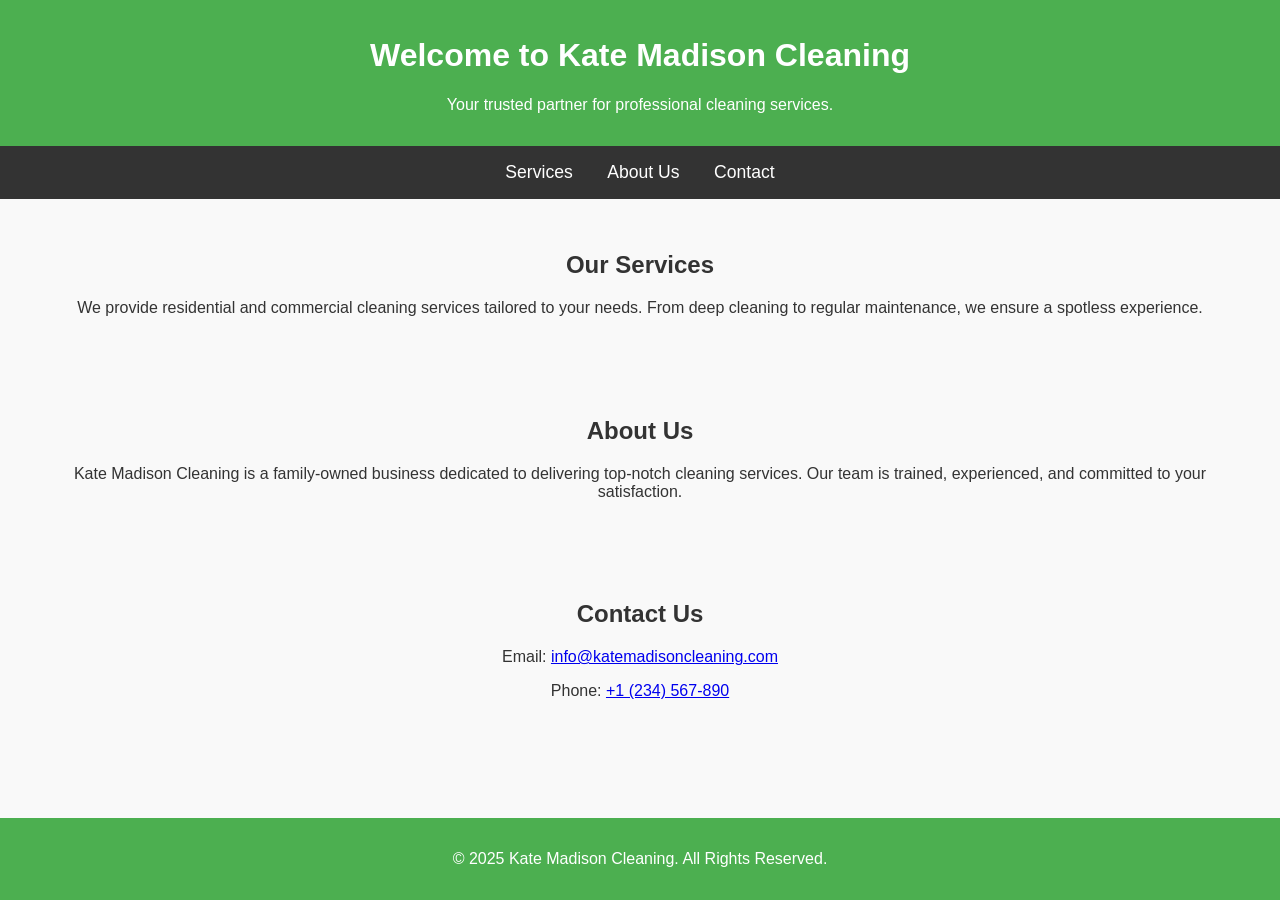
==== uploads/index.html @ ab63a17c "ssl working" ====
<!DOCTYPE html>
<html lang="en">

<head>
    <meta charset="UTF-8">
    <meta name="viewport" content="width=device-width, initial-scale=1.0">
    <meta name="description" content="Professional cleaning services by Kate Madison. Reliable, affordable, and spotless results.">
    <title>Kate Madison Cleaning</title>
    <style>
        body {
            font-family: Arial, sans-serif;
            margin: 0;
            padding: 0;
            background-color: #f9f9f9;
            color: #333;
        }

        header {
            background-color: #4CAF50;
            color: white;
            padding: 1rem 0;
            text-align: center;
        }

        nav {
            margin: 0;
            padding: 1rem 0;
            text-align: center;
            background-color: #333;
        }

        nav a {
            color: white;
            margin: 0 15px;
            text-decoration: none;
            font-size: 1.1rem;
        }

        nav a:hover {
            text-decoration: underline;
        }

        section {
            padding: 2rem;
            text-align: center;
        }

        footer {
            background-color: #4CAF50;
            color: white;
            text-align: center;
            padding: 1rem 0;
            position: fixed;
            width: 100%;
            bottom: 0;
        }
    </style>
</head>

<body>
    <header>
        <h1>Welcome to Kate Madison Cleaning</h1>
        <p>Your trusted partner for professional cleaning services.</p>
    </header>

    <nav>
        <a href="#services">Services</a>
        <a href="#about">About Us</a>
        <a href="#contact">Contact</a>
    </nav>

    <section id="services">
        <h2>Our Services</h2>
        <p>We provide residential and commercial cleaning services tailored to your needs. From deep cleaning to regular maintenance, we ensure a spotless experience.</p>
    </section>

    <section id="about">
        <h2>About Us</h2>
        <p>Kate Madison Cleaning is a family-owned business dedicated to delivering top-notch cleaning services. Our team is trained, experienced, and committed to your satisfaction.</p>
    </section>

    <section id="contact">
        <h2>Contact Us</h2>
        <p>Email: <a href="mailto:info@katemadisoncleaning.com">info@katemadisoncleaning.com</a></p>
        <p>Phone: <a href="tel:+1234567890">+1 (234) 567-890</a></p>
    </section>

    <footer>
        <p>&copy; 2025 Kate Madison Cleaning. All Rights Reserved.</p>
    </footer>
</body>

</html>
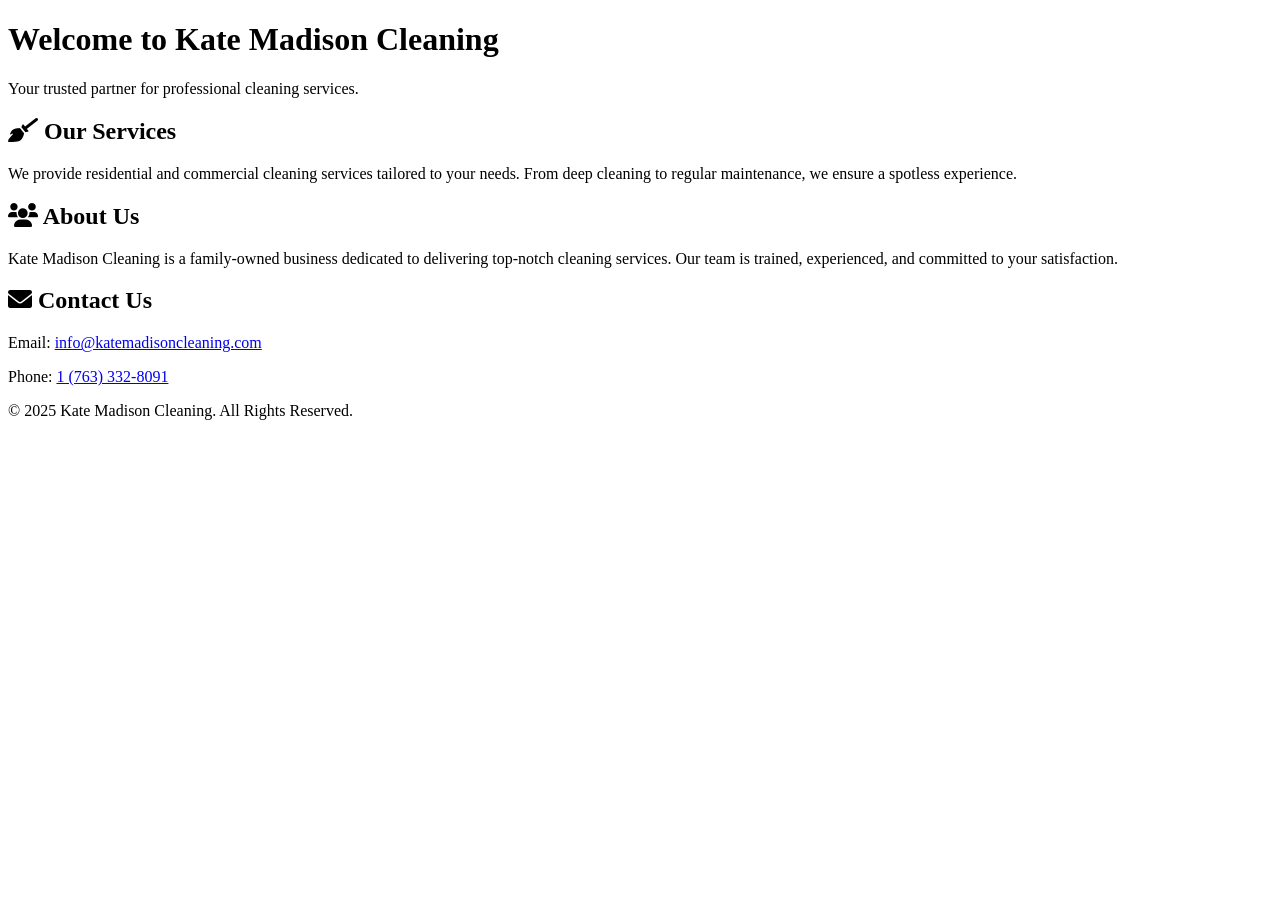
==== commit d9fd40cd: "spa" ====
--- a/uploads/index.html
+++ b/uploads/index.html
@@ -6,55 +6,13 @@
     <meta name="viewport" content="width=device-width, initial-scale=1.0">
     <meta name="description" content="Professional cleaning services by Kate Madison. Reliable, affordable, and spotless results.">
     <title>Kate Madison Cleaning</title>
-    <style>
-        body {
-            font-family: Arial, sans-serif;
-            margin: 0;
-            padding: 0;
-            background-color: #f9f9f9;
-            color: #333;
-        }
-
-        header {
-            background-color: #4CAF50;
-            color: white;
-            padding: 1rem 0;
-            text-align: center;
-        }
-
-        nav {
-            margin: 0;
-            padding: 1rem 0;
-            text-align: center;
-            background-color: #333;
-        }
-
-        nav a {
-            color: white;
-            margin: 0 15px;
-            text-decoration: none;
-            font-size: 1.1rem;
-        }
-
-        nav a:hover {
-            text-decoration: underline;
-        }
-
-        section {
-            padding: 2rem;
-            text-align: center;
-        }
-
-        footer {
-            background-color: #4CAF50;
-            color: white;
-            text-align: center;
-            padding: 1rem 0;
-            position: fixed;
-            width: 100%;
-            bottom: 0;
-        }
-    </style>
+    
+    <!-- Google Fonts -->
+    <link href="https://fonts.googleapis.com/css2?family=Nunito:wght@300;400;700&display=swap" rel="stylesheet">
+    
+    <!-- External CSS for Cleaning Theme -->
+    <link rel="stylesheet" href="https://cdnjs.cloudflare.com/ajax/libs/font-awesome/6.0.0/css/all.min.css">
+    <link rel="stylesheet" href="styles.css">
 </head>
 
 <body>
@@ -63,32 +21,27 @@
         <p>Your trusted partner for professional cleaning services.</p>
     </header>
 
-    <nav>
-        <a href="#services">Services</a>
-        <a href="#about">About Us</a>
-        <a href="#contact">Contact</a>
-    </nav>
+    <main>
+        <section>
+            <h2><i class="fas fa-broom"></i> Our Services</h2>
+            <p>We provide residential and commercial cleaning services tailored to your needs. From deep cleaning to regular maintenance, we ensure a spotless experience.</p>
+        </section>
 
-    <section id="services">
-        <h2>Our Services</h2>
-        <p>We provide residential and commercial cleaning services tailored to your needs. From deep cleaning to regular maintenance, we ensure a spotless experience.</p>
-    </section>
+        <section>
+            <h2><i class="fas fa-users"></i> About Us</h2>
+            <p>Kate Madison Cleaning is a family-owned business dedicated to delivering top-notch cleaning services. Our team is trained, experienced, and committed to your satisfaction.</p>
+        </section>
 
-    <section id="about">
-        <h2>About Us</h2>
-        <p>Kate Madison Cleaning is a family-owned business dedicated to delivering top-notch cleaning services. Our team is trained, experienced, and committed to your satisfaction.</p>
-    </section>
-
-    <section id="contact">
-        <h2>Contact Us</h2>
-        <p>Email: <a href="mailto:info@katemadisoncleaning.com">info@katemadisoncleaning.com</a></p>
-        <p>Phone: <a href="tel:+1234567890">+1 (234) 567-890</a></p>
-    </section>
+        <section>
+            <h2><i class="fas fa-envelope"></i> Contact Us</h2>
+            <p>Email: <a href="mailto:info@katemadisoncleaning.com">info@katemadisoncleaning.com</a></p>
+            <p>Phone: <a href="tel:+17633328091">1 (763) 332-8091</a></p>
+        </section>
+    </main>
 
     <footer>
         <p>&copy; 2025 Kate Madison Cleaning. All Rights Reserved.</p>
     </footer>
 </body>
-
 </html>
 
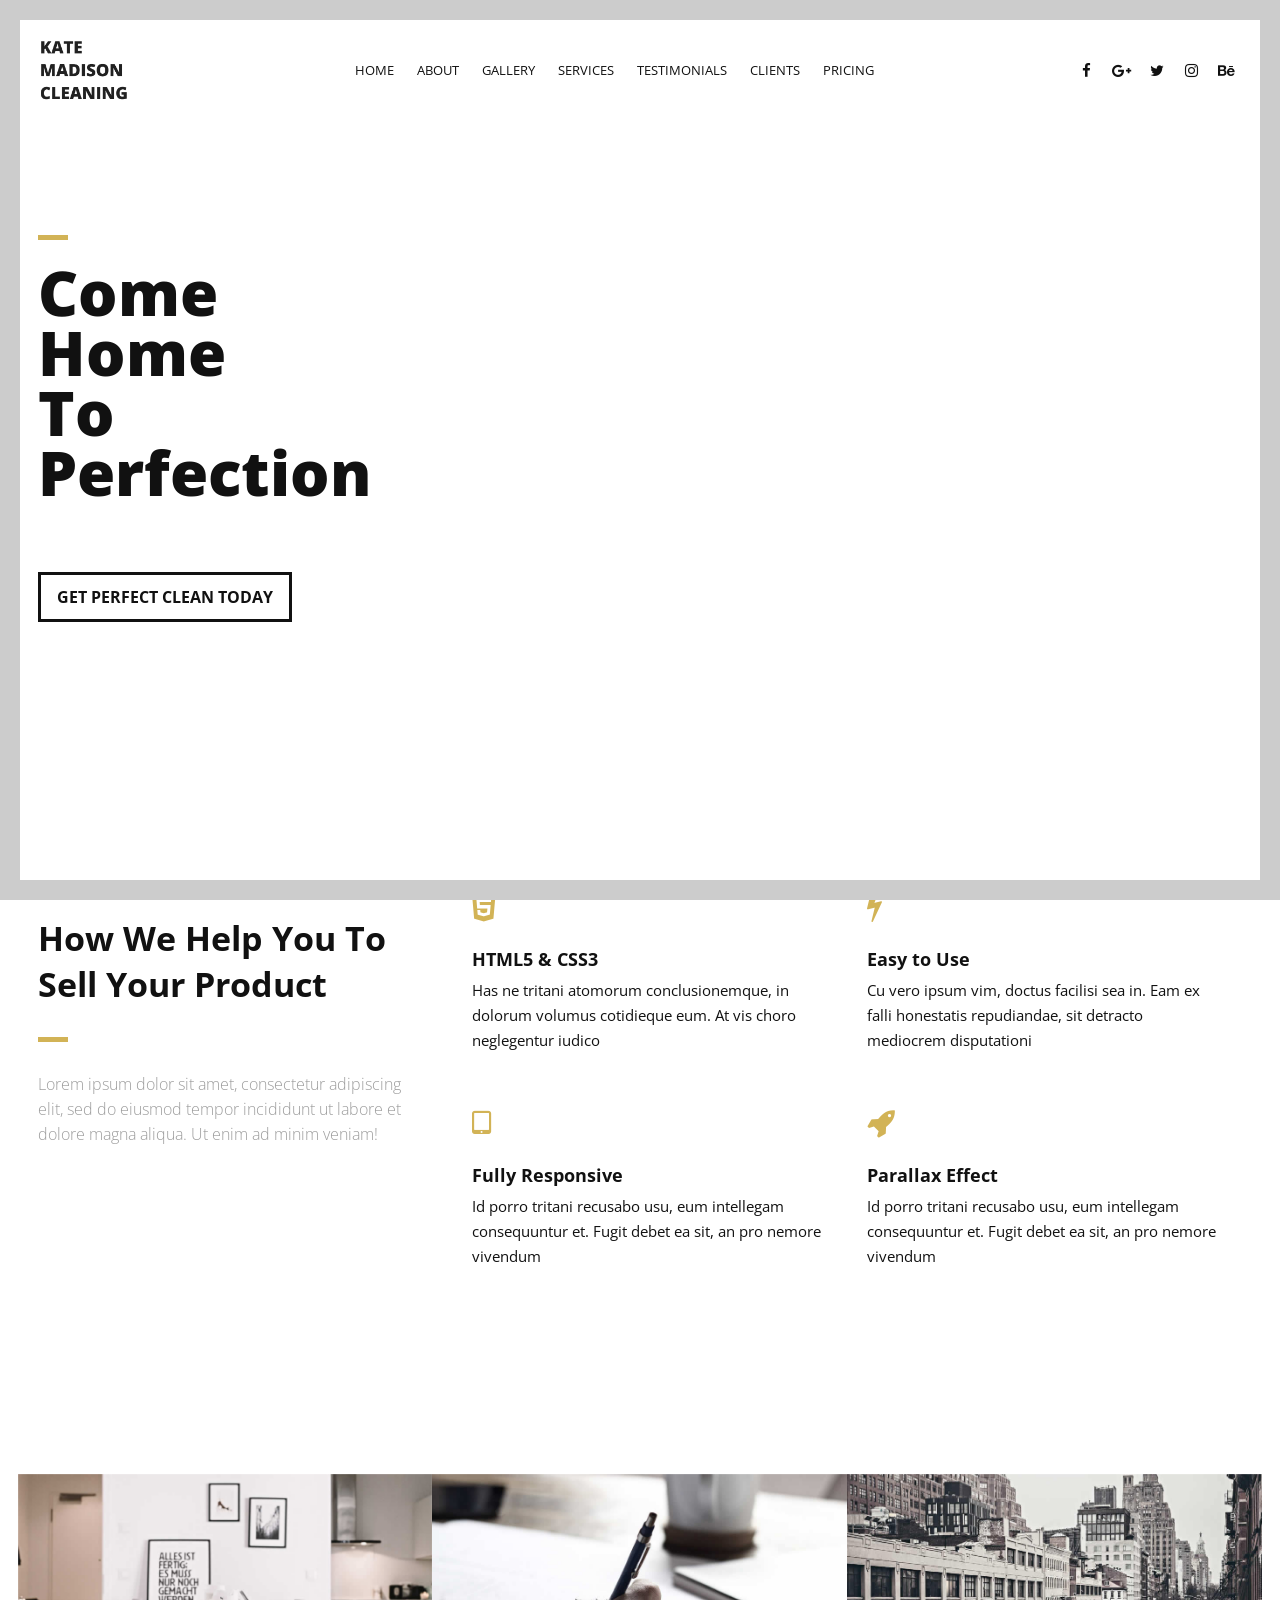
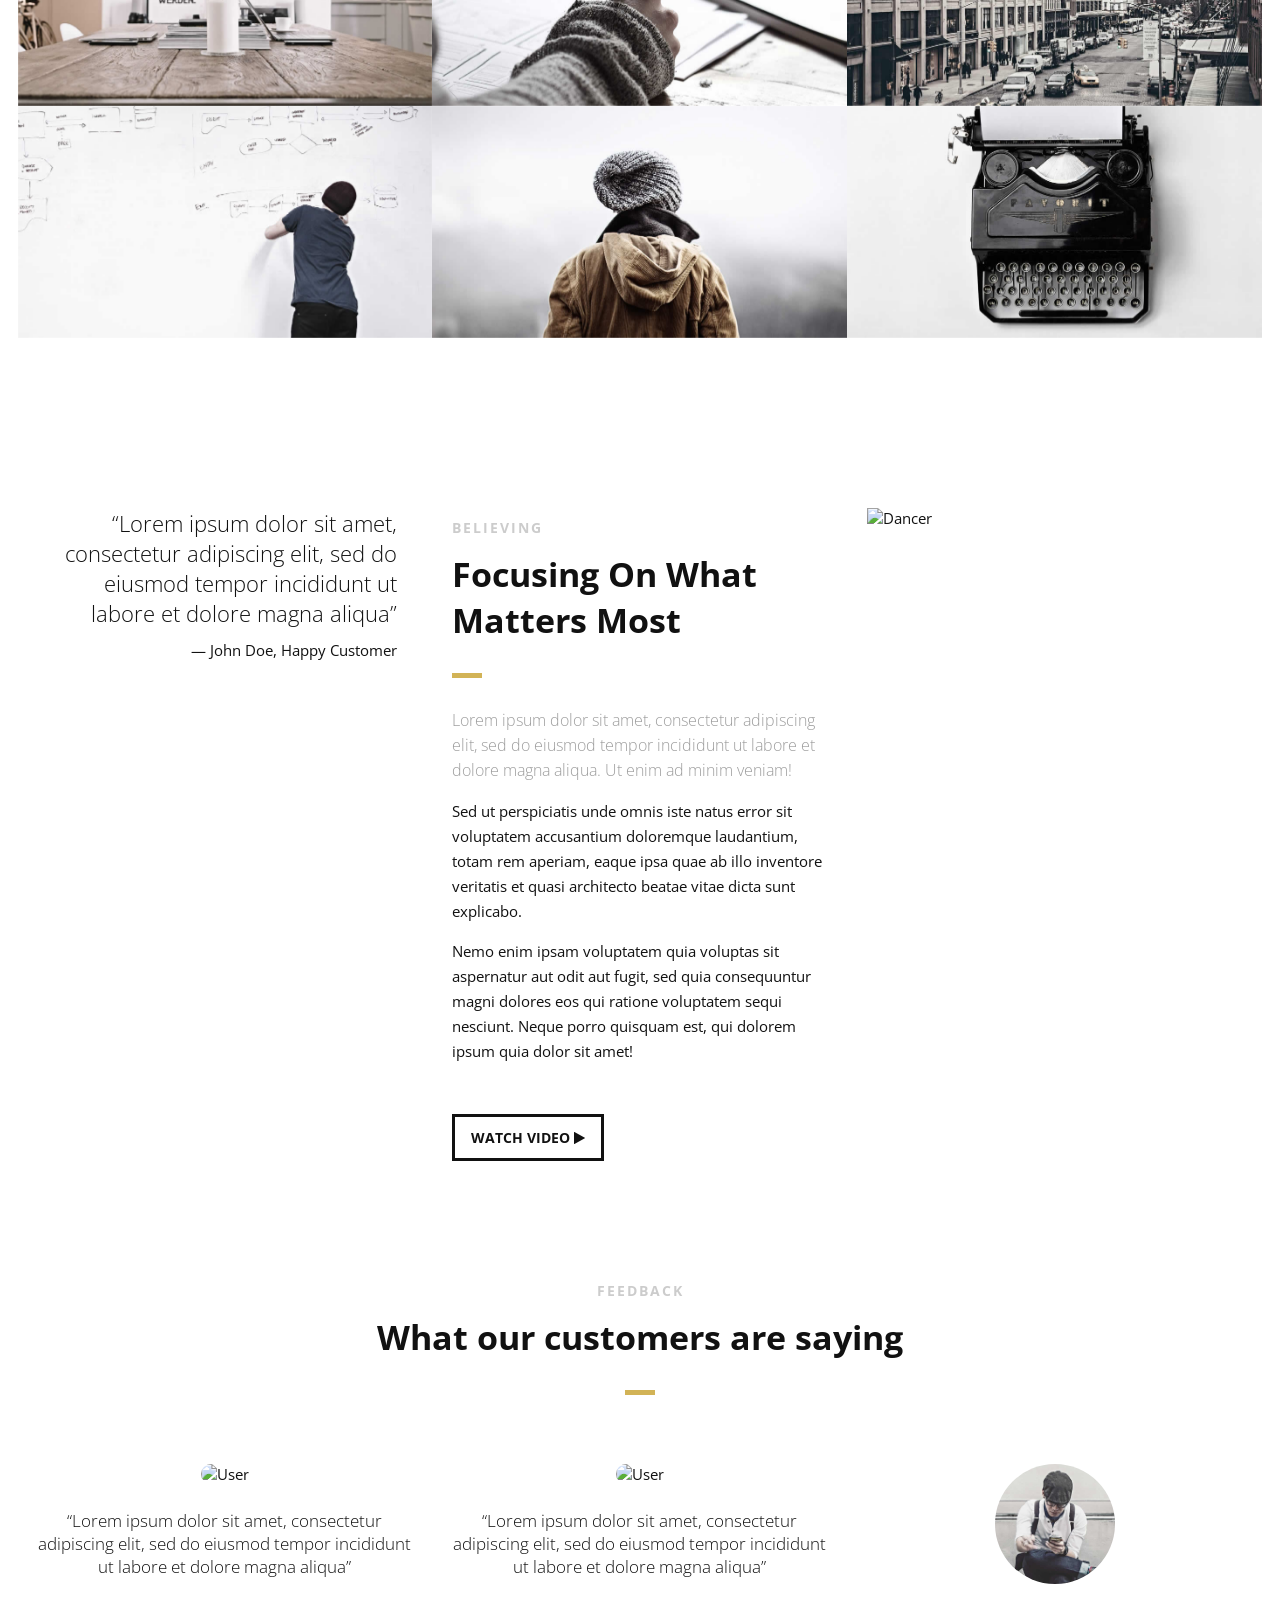
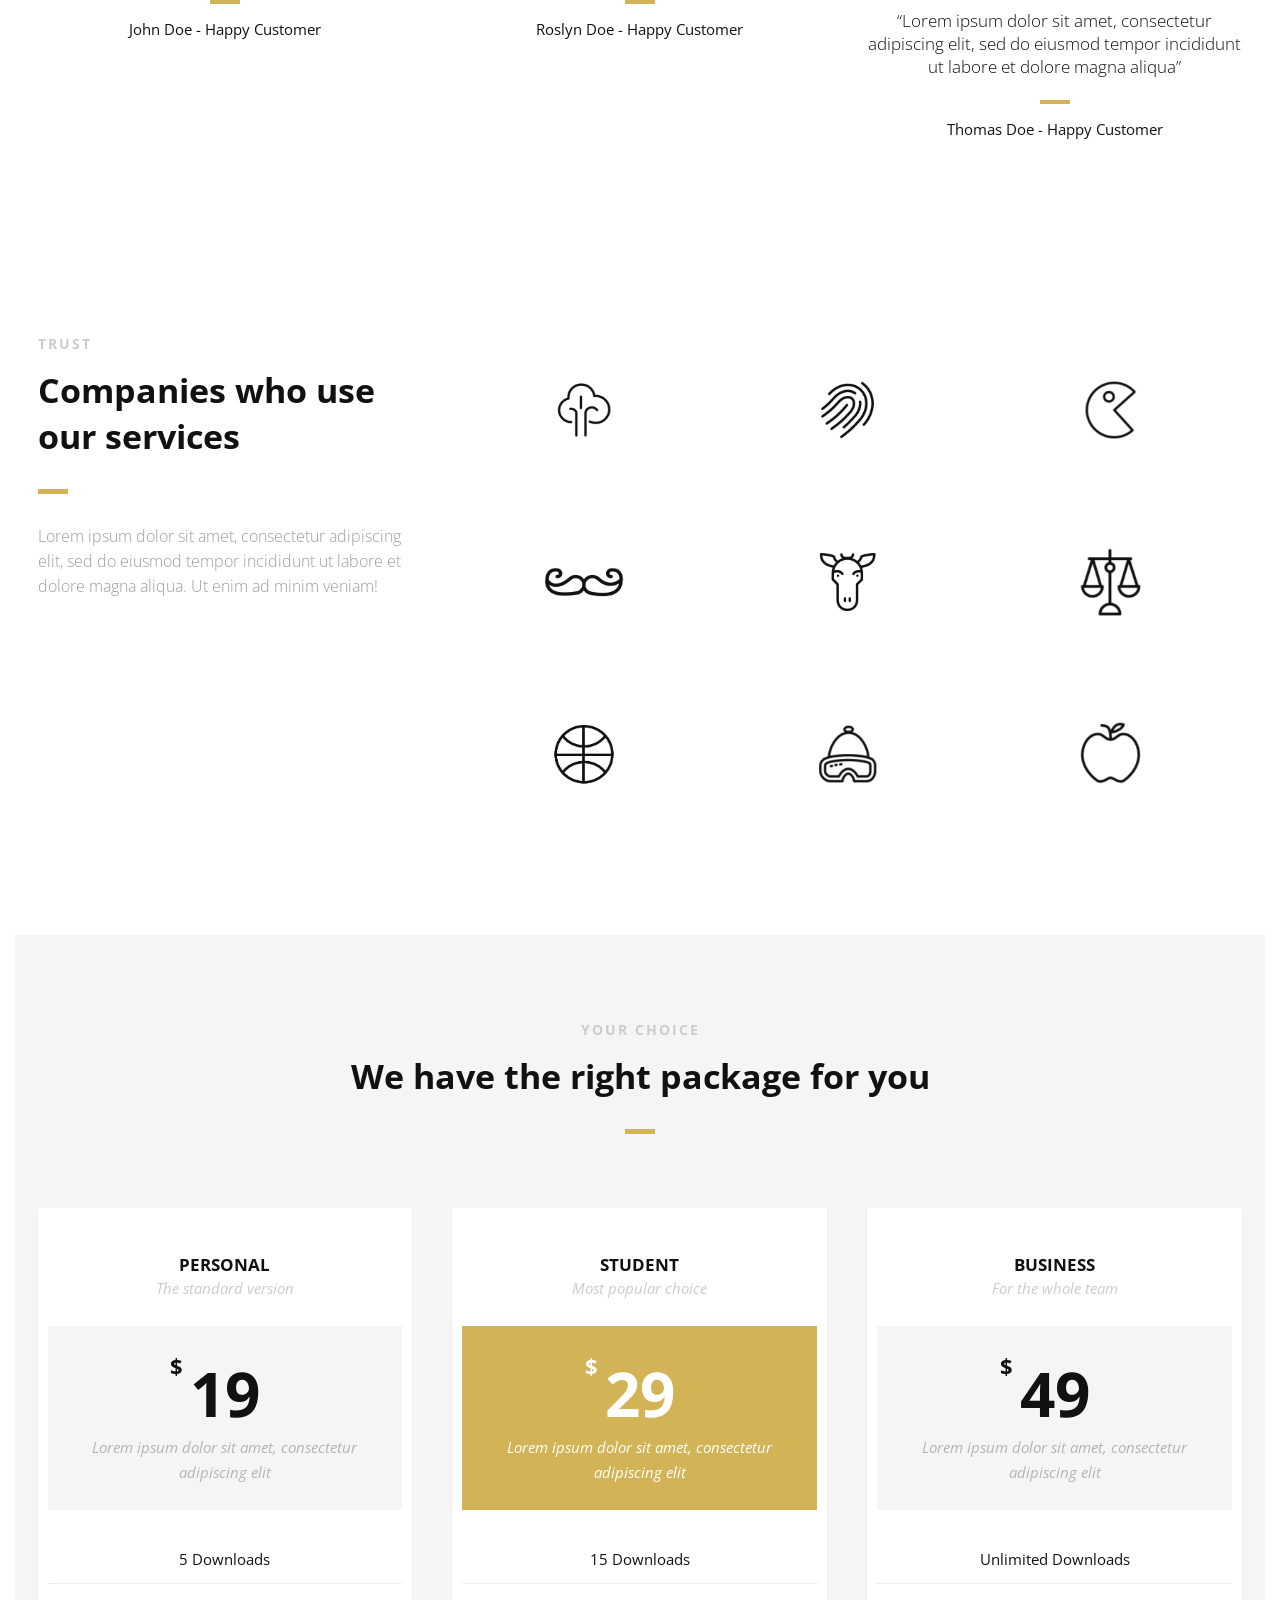
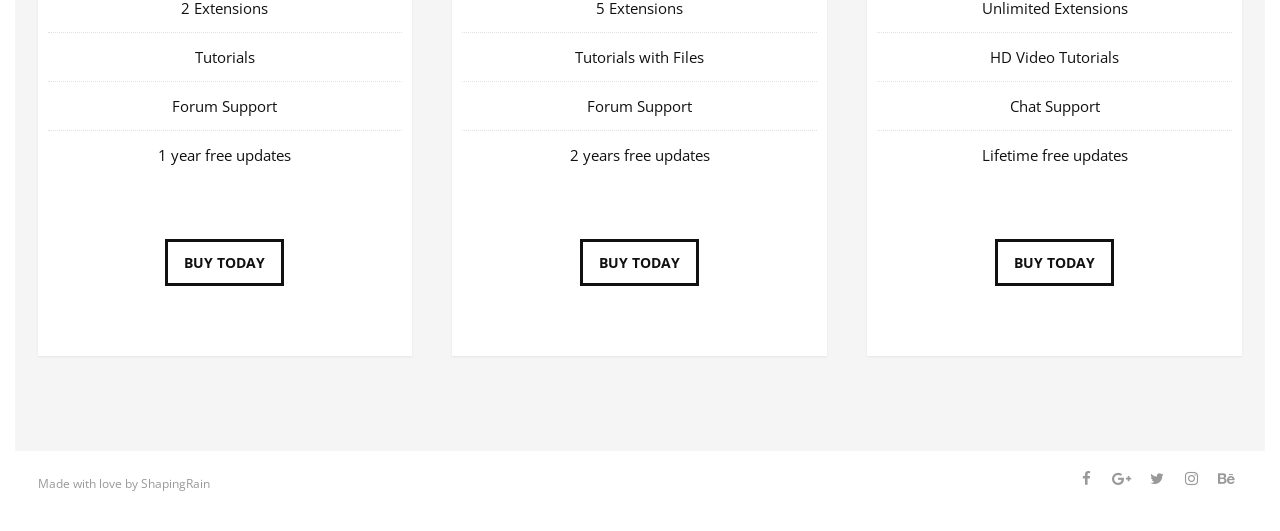
==== commit d806bc3a: "looking good, but nothing but the top" ====
--- a/uploads/index.html
+++ b/uploads/index.html
@@ -1,47 +1,572 @@
 <!DOCTYPE html>
-<html lang="en">
-
-<head>
+<html>
+<head lang="en">
     <meta charset="UTF-8">
-    <meta name="viewport" content="width=device-width, initial-scale=1.0">
-    <meta name="description" content="Professional cleaning services by Kate Madison. Reliable, affordable, and spotless results.">
-    <title>Kate Madison Cleaning</title>
-    
-    <!-- Google Fonts -->
-    <link href="https://fonts.googleapis.com/css2?family=Nunito:wght@300;400;700&display=swap" rel="stylesheet">
-    
-    <!-- External CSS for Cleaning Theme -->
-    <link rel="stylesheet" href="https://cdnjs.cloudflare.com/ajax/libs/font-awesome/6.0.0/css/all.min.css">
-    <link rel="stylesheet" href="styles.css">
+
+    <!--Page Title-->
+    <title>KateMadisonCleaning</title>
+
+    <!--Meta Keywords and Description-->
+    <meta name="keywords" content="">
+    <meta name="description" content="">
+    <meta name="viewport" content="width=device-width, initial-scale=1.0, user-scalable=no"/>
+
+    <!--Favicon-->
+    <link rel="shortcut icon" href="images/favicon.ico" title="Favicon"/>
+
+    <!-- Main CSS Files -->
+    <link rel="stylesheet" href="css/style.css">
+
+    <!-- Namari Color CSS -->
+    <link rel="stylesheet" href="css/namari-color.css">
+
+    <!--Icon Fonts - Font Awesome Icons-->
+    <link rel="stylesheet" href="css/font-awesome.min.css">
+
+    <!-- Animate CSS-->
+    <link href="css/animate.css" rel="stylesheet" type="text/css">
+
+    <!--Google Webfonts-->
+    <link href='https://fonts.googleapis.com/css?family=Open+Sans:400,300,600,700,800' rel='stylesheet' type='text/css'>
 </head>
-
 <body>
-    <header>
-        <h1>Welcome to Kate Madison Cleaning</h1>
-        <p>Your trusted partner for professional cleaning services.</p>
+
+<!-- Preloader -->
+<div id="preloader">
+    <div id="status" class="la-ball-triangle-path">
+        <div></div>
+        <div></div>
+        <div></div>
+    </div>
+</div>
+<!--End of Preloader-->
+
+<div class="page-border" data-wow-duration="0.7s" data-wow-delay="0.2s">
+    <div class="top-border wow fadeInDown animated" style="visibility: visible; animation-name: fadeInDown;"></div>
+    <div class="right-border wow fadeInRight animated" style="visibility: visible; animation-name: fadeInRight;"></div>
+    <div class="bottom-border wow fadeInUp animated" style="visibility: visible; animation-name: fadeInUp;"></div>
+    <div class="left-border wow fadeInLeft animated" style="visibility: visible; animation-name: fadeInLeft;"></div>
+</div>
+
+<div id="wrapper">
+
+    <header id="banner" class="scrollto clearfix" data-enllax-ratio=".5">
+        <div id="header" class="nav-collapse">
+            <div class="row clearfix">
+                <div class="col-1">
+
+                    <!--Logo-->
+                    <div id="logo">
+
+                        <!--Logo that is shown on the banner-->
+                        <img src="images/logo.png" id="banner-logo" alt="Landing Page"/>
+                        <!--End of Banner Logo-->
+
+                        <!--The Logo that is shown on the sticky Navigation Bar-->
+                        <img src="images/logo-2.png" id="navigation-logo" alt="Landing Page"/>
+                        <!--End of Navigation Logo-->
+
+                    </div>
+                    <!--End of Logo-->
+
+                    <aside>
+
+                        <!--Social Icons in Header-->
+                        <ul class="social-icons">
+                            <li>
+                                <a target="_blank" title="Facebook" href="https://www.facebook.com/username">
+                                    <i class="fa fa-facebook fa-1x"></i><span>Facebook</span>
+                                </a>
+                            </li>
+                            <li>
+                                <a target="_blank" title="Google+" href="http://google.com/+username">
+                                    <i class="fa fa-google-plus fa-1x"></i><span>Google+</span>
+                                </a>
+                            </li>
+                            <li>
+                                <a target="_blank" title="Twitter" href="http://www.twitter.com/username">
+                                    <i class="fa fa-twitter fa-1x"></i><span>Twitter</span>
+                                </a>
+                            </li>
+                            <li>
+                                <a target="_blank" title="Instagram" href="http://www.instagram.com/username">
+                                    <i class="fa fa-instagram fa-1x"></i><span>Instagram</span>
+                                </a>
+                            </li>
+                            <li>
+                                <a target="_blank" title="behance" href="http://www.behance.net">
+                                    <i class="fa fa-behance fa-1x"></i><span>Behance</span>
+                                </a>
+                            </li>
+                        </ul>
+                        <!--End of Social Icons in Header-->
+
+                    </aside>
+
+                    <!--Main Navigation-->
+                    <nav id="nav-main">
+                        <ul>
+                            <li>
+                                <a href="#banner">Home</a>
+                            </li>
+                            <li>
+                                <a href="#about">About</a>
+                            </li>
+                            <li>
+                                <a href="#gallery">Gallery</a>
+                            </li>
+                            <li>
+                                <a href="#services">Services</a>
+                            </li>
+                            <li>
+                                <a href="#testimonials">Testimonials</a>
+                            </li>
+                            <li>
+                                <a href="#clients">Clients</a>
+                            </li>
+                            <li>
+                                <a href="#pricing">Pricing</a>
+                            </li>
+                        </ul>
+                    </nav>
+                    <!--End of Main Navigation-->
+
+                    <div id="nav-trigger"><span></span></div>
+                    <nav id="nav-mobile"></nav>
+
+                </div>
+            </div>
+        </div><!--End of Header-->
+
+        <!--Banner Content-->
+        <div id="banner-content" class="row clearfix">
+
+            <div class="col-38">
+
+                <div class="section-heading">
+                  <h1>
+                    Come<br>
+                    Home<br>
+                    To<br>
+                    Perfection
+                  </h1>
+                </div>
+
+                <!--Call to Action-->
+                <a href="#" class="button">GET PERFECT CLEAN TODAY</a>
+                <!--End Call to Action-->
+
+            </div>
+
+        </div><!--End of Row-->
     </header>
 
-    <main>
-        <section>
-            <h2><i class="fas fa-broom"></i> Our Services</h2>
-            <p>We provide residential and commercial cleaning services tailored to your needs. From deep cleaning to regular maintenance, we ensure a spotless experience.</p>
+    <!--Main Content Area-->
+    <main id="content">
+
+        <!--Introduction-->
+        <section id="about" class="introduction scrollto">
+
+            <div class="row clearfix">
+
+                <div class="col-3">
+                    <div class="section-heading">
+                        <h3>SUCCESS</h3>
+                        <h2 class="section-title">How We Help You To Sell Your Product</h2>
+                        <p class="section-subtitle">Lorem ipsum dolor sit amet, consectetur adipiscing elit, sed do
+                            eiusmod tempor incididunt ut labore et dolore magna aliqua. Ut enim ad minim veniam!</p>
+                    </div>
+
+                </div>
+
+                <div class="col-2-3">
+
+                    <!--Icon Block-->
+                    <div class="col-2 icon-block icon-top wow fadeInUp" data-wow-delay="0.1s">
+                        <!--Icon-->
+                        <div class="icon">
+                            <i class="fa fa-html5 fa-2x"></i>
+                        </div>
+                        <!--Icon Block Description-->
+                        <div class="icon-block-description">
+                            <h4>HTML5 &amp; CSS3</h4>
+                            <p>Has ne tritani atomorum conclusionemque, in dolorum volumus cotidieque eum. At vis choro
+                                neglegentur iudico</p>
+                        </div>
+                    </div>
+                    <!--End of Icon Block-->
+
+                    <!--Icon Block-->
+                    <div class="col-2 icon-block icon-top wow fadeInUp" data-wow-delay="0.3s">
+                        <!--Icon-->
+                        <div class="icon">
+                            <i class="fa fa-bolt fa-2x"></i>
+                        </div>
+                        <!--Icon Block Description-->
+                        <div class="icon-block-description">
+                            <h4>Easy to Use</h4>
+                            <p>Cu vero ipsum vim, doctus facilisi sea in. Eam ex falli honestatis repudiandae, sit
+                                detracto mediocrem disputationi</p>
+                        </div>
+                    </div>
+                    <!--End of Icon Block-->
+
+                    <!--Icon Block-->
+                    <div class="col-2 icon-block icon-top wow fadeInUp" data-wow-delay="0.5s">
+                        <!--Icon-->
+                        <div class="icon">
+                            <i class="fa fa-tablet fa-2x"></i>
+                        </div>
+                        <!--Icon Block Description-->
+                        <div class="icon-block-description">
+                            <h4>Fully Responsive</h4>
+                            <p>Id porro tritani recusabo usu, eum intellegam consequuntur et. Fugit debet ea sit, an pro
+                                nemore vivendum</p>
+                        </div>
+                    </div>
+                    <!--End of Icon Block-->
+
+                    <!--Icon Block-->
+                    <div class="col-2 icon-block icon-top wow fadeInUp" data-wow-delay="0.5s">
+                        <!--Icon-->
+                        <div class="icon">
+                            <i class="fa fa-rocket fa-2x"></i>
+                        </div>
+                        <!--Icon Block Description-->
+                        <div class="icon-block-description">
+                            <h4>Parallax Effect</h4>
+                            <p>Id porro tritani recusabo usu, eum intellegam consequuntur et. Fugit debet ea sit, an pro
+                                nemore vivendum</p>
+                        </div>
+                    </div>
+                    <!--End of Icon Block-->
+
+                </div>
+
+            </div>
+
+
         </section>
-
-        <section>
-            <h2><i class="fas fa-users"></i> About Us</h2>
-            <p>Kate Madison Cleaning is a family-owned business dedicated to delivering top-notch cleaning services. Our team is trained, experienced, and committed to your satisfaction.</p>
+        <!--End of Introduction-->
+
+
+        <!--Gallery-->
+        <aside id="gallery" class="row text-center scrollto clearfix" data-featherlight-gallery
+                 data-featherlight-filter="a">
+
+                <a href="images/gallery-images/gallery-image-1.jpg" data-featherlight="image" class="col-3 wow fadeIn"
+                   data-wow-delay="0.1s"><img src="images/gallery-images/gallery-image-1.jpg" alt="Landing Page"/></a>
+                <a href="images/gallery-images/gallery-image-2.jpg" data-featherlight="image" class="col-3 wow fadeIn"
+                   data-wow-delay="0.3s"><img src="images/gallery-images/gallery-image-2.jpg" alt="Landing Page"/></a>
+                <a href="images/gallery-images/gallery-image-3.jpg" data-featherlight="image" class="col-3 wow fadeIn"
+                   data-wow-delay="0.5s"><img src="images/gallery-images/gallery-image-3.jpg" alt="Landing Page"/></a>
+                <a href="images/gallery-images/gallery-image-4.jpg" data-featherlight="image" class="col-3 wow fadeIn"
+                   data-wow-delay="1.1s"><img src="images/gallery-images/gallery-image-4.jpg" alt="Landing Page"/></a>
+                <a href="images/gallery-images/gallery-image-5.jpg" data-featherlight="image" class="col-3 wow fadeIn"
+                   data-wow-delay="0.9s"><img src="images/gallery-images/gallery-image-5.jpg" alt="Landing Page"/></a>
+                <a href="images/gallery-images/gallery-image-6.jpg" data-featherlight="image" class="col-3 wow fadeIn"
+                   data-wow-delay="0.7s"><img src="images/gallery-images/gallery-image-6.jpg" alt="Landing Page"/></a>
+
+        </aside>
+        <!--End of Gallery-->
+
+
+        <!--Content Section-->
+        <div id="services" class="scrollto clearfix">
+
+            <div class="row no-padding-bottom clearfix">
+
+
+                <!--Content Left Side-->
+                <div class="col-3">
+                    <!--User Testimonial-->
+                    <blockquote class="testimonial text-right bigtest">
+                        <q>Lorem ipsum dolor sit amet, consectetur adipiscing elit, sed do eiusmod tempor incididunt ut
+                            labore
+                            et dolore magna aliqua</q>
+                        <footer>— John Doe, Happy Customer</footer>
+                    </blockquote>
+                    <!-- End of Testimonial-->
+
+                </div>
+                <!--End Content Left Side-->
+
+                <!--Content of the Right Side-->
+                <div class="col-3">
+                    <div class="section-heading">
+                        <h3>BELIEVING</h3>
+                        <h2 class="section-title">Focusing On What Matters Most</h2>
+                        <p class="section-subtitle">Lorem ipsum dolor sit amet, consectetur adipiscing elit, sed do
+                            eiusmod tempor incididunt ut labore et dolore magna aliqua. Ut enim ad minim veniam!</p>
+                    </div>
+                    <p>Sed ut perspiciatis unde omnis iste natus error sit voluptatem accusantium doloremque laudantium,
+                        totam rem aperiam, eaque ipsa quae ab illo inventore veritatis et quasi architecto beatae vitae
+                        dicta sunt explicabo.
+                    </p>
+                    <p>
+                        Nemo enim ipsam voluptatem quia voluptas sit aspernatur aut odit aut fugit, sed quia
+                        consequuntur magni dolores eos qui ratione voluptatem sequi nesciunt.
+                        Neque porro quisquam est, qui dolorem ipsum quia dolor sit amet!
+                    </p>
+                    <!-- Just replace the Video ID "UYJ5IjBRlW8" with the ID of your video on YouTube (Found within the URL) -->
+                    <a href="#" data-videoid="UYJ5IjBRlW8" data-videosite="youtube" class="button video link-lightbox">
+                        WATCH VIDEO <i class="fa fa-play" aria-hidden="true"></i>
+                    </a>
+                </div>
+                <!--End Content Right Side-->
+
+                <div class="col-3">
+                    <img src="images/dancer.jpg" alt="Dancer"/>
+                </div>
+
+            </div>
+
+
+        </div>
+        <!--End of Content Section-->
+
+        <!--Testimonials-->
+        <aside id="testimonials" class="scrollto text-center" data-enllax-ratio=".2">
+
+            <div class="row clearfix">
+
+                <div class="section-heading">
+                    <h3>FEEDBACK</h3>
+                    <h2 class="section-title">What our customers are saying</h2>
+                </div>
+
+                <!--User Testimonial-->
+                <blockquote class="col-3 testimonial classic">
+                    <img src="images/user-images/user-1.jpg" alt="User"/>
+                    <q>Lorem ipsum dolor sit amet, consectetur adipiscing elit, sed do eiusmod tempor incididunt ut
+                        labore
+                        et dolore magna aliqua</q>
+                    <footer>John Doe - Happy Customer</footer>
+                </blockquote>
+                <!-- End of Testimonial-->
+
+                <!--User Testimonial-->
+                <blockquote class="col-3 testimonial classic">
+                    <img src="images/user-images/user-2.jpg" alt="User"/>
+                    <q>Lorem ipsum dolor sit amet, consectetur adipiscing elit, sed do eiusmod tempor incididunt ut
+                        labore
+                        et dolore magna aliqua</q>
+                    <footer>Roslyn Doe - Happy Customer</footer>
+                </blockquote>
+                <!-- End of Testimonial-->
+
+                <!--User Testimonial-->
+                <blockquote class="col-3 testimonial classic">
+                    <img src="images/user-images/user-3.jpg" alt="User"/>
+                    <q>Lorem ipsum dolor sit amet, consectetur adipiscing elit, sed do eiusmod tempor incididunt ut
+                        labore
+                        et dolore magna aliqua</q>
+                    <footer>Thomas Doe - Happy Customer</footer>
+                </blockquote>
+                <!-- End of Testimonial-->
+
+            </div>
+
+        </aside>
+        <!--End of Testimonials-->
+
+        <!--Clients-->
+        <section id="clients" class="scrollto clearfix">
+            <div class="row clearfix">
+
+                <div class="col-3">
+
+                    <div class="section-heading">
+                        <h3>TRUST</h3>
+                        <h2 class="section-title">Companies who use our services</h2>
+                        <p class="section-subtitle">Lorem ipsum dolor sit amet, consectetur adipiscing elit, sed do
+                            eiusmod
+                            tempor incididunt ut labore et dolore magna aliqua. Ut enim ad minim veniam!</p>
+                    </div>
+
+                </div>
+
+                <div class="col-2-3">
+
+                    <a href="#" class="col-3">
+                        <img src="images/company-images/company-logo1.png" alt="Company"/>
+                        <div class="client-overlay"><span>Tree</span></div>
+                    </a>
+                    <a href="#" class="col-3">
+                        <img src="images/company-images/company-logo2.png" alt="Company"/>
+                        <div class="client-overlay"><span>Fingerprint</span></div>
+                    </a>
+                    <a href="#" class="col-3">
+                        <img src="images/company-images/company-logo3.png" alt="Company"/>
+                        <div class="client-overlay"><span>The Man</span></div>
+                    </a>
+                    <a href="#" class="col-3">
+                        <img src="images/company-images/company-logo4.png" alt="Company"/>
+                        <div class="client-overlay"><span>Mustache</span></div>
+                    </a>
+                    <a href="#" class="col-3">
+                        <img src="images/company-images/company-logo5.png" alt="Company"/>
+                        <div class="client-overlay"><span>Goat</span></div>
+                    </a>
+                    <a href="#" class="col-3">
+                        <img src="images/company-images/company-logo6.png" alt="Company"/>
+                        <div class="client-overlay"><span>Justice</span></div>
+                    </a>
+                    <a href="#" class="col-3">
+                        <img src="images/company-images/company-logo7.png" alt="Company"/>
+                        <div class="client-overlay"><span>Ball</span></div>
+                    </a>
+                    <a href="#" class="col-3">
+                        <img src="images/company-images/company-logo8.png" alt="Company"/>
+                        <div class="client-overlay"><span>Cold</span></div>
+                    </a>
+
+                    <a href="#" class="col-3">
+                        <img src="images/company-images/company-logo9.png" alt="Company"/>
+                        <div class="client-overlay"><span>Cold</span></div>
+                    </a>
+
+                </div>
+
+            </div>
         </section>
-
-        <section>
-            <h2><i class="fas fa-envelope"></i> Contact Us</h2>
-            <p>Email: <a href="mailto:info@katemadisoncleaning.com">info@katemadisoncleaning.com</a></p>
-            <p>Phone: <a href="tel:+17633328091">1 (763) 332-8091</a></p>
+        <!--End of Clients-->
+
+        <!--Pricing Tables-->
+        <section id="pricing" class="secondary-color text-center scrollto clearfix ">
+            <div class="row clearfix">
+
+                <div class="section-heading">
+                    <h3>YOUR CHOICE</h3>
+                    <h2 class="section-title">We have the right package for you</h2>
+                </div>
+
+                <!--Pricing Block-->
+                <div class="pricing-block col-3 wow fadeInUp" data-wow-delay="0.4s">
+                    <div class="pricing-block-content">
+                        <h3>Personal</h3>
+                        <p class="pricing-sub">The standard version</p>
+                        <div class="pricing">
+                            <div class="price"><span>$</span>19</div>
+                            <p>Lorem ipsum dolor sit amet, consectetur adipiscing elit</p>
+                        </div>
+                        <ul>
+                            <li>5 Downloads</li>
+                            <li>2 Extensions</li>
+                            <li>Tutorials</li>
+                            <li>Forum Support</li>
+                            <li>1 year free updates</li>
+                        </ul>
+                        <a href="#" class="button">BUY TODAY</a>
+                    </div>
+                </div>
+                <!--End Pricing Block-->
+
+                <!--Pricing Block-->
+                <div class="pricing-block featured col-3 wow fadeInUp" data-wow-delay="0.6s">
+                    <div class="pricing-block-content">
+                        <h3>Student</h3>
+                        <p class="pricing-sub">Most popular choice</p>
+                        <div class="pricing">
+                            <div class="price"><span>$</span>29</div>
+                            <p>Lorem ipsum dolor sit amet, consectetur adipiscing elit</p>
+                        </div>
+                        <ul>
+                            <li>15 Downloads</li>
+                            <li>5 Extensions</li>
+                            <li>Tutorials with Files</li>
+                            <li>Forum Support</li>
+                            <li>2 years free updates</li>
+                        </ul>
+                        <a href="#" class="button">BUY TODAY</a>
+                    </div>
+                </div>
+                <!--End Pricing Block-->
+
+                <!--Pricing Block-->
+                <div class="pricing-block col-3 wow fadeInUp" data-wow-delay="0.8s">
+                    <div class="pricing-block-content">
+                        <h3>Business</h3>
+                        <p class="pricing-sub">For the whole team</p>
+                        <div class="pricing">
+                            <div class="price"><span>$</span>49</div>
+                            <p>Lorem ipsum dolor sit amet, consectetur adipiscing elit</p>
+                        </div>
+                        <ul>
+                            <li>Unlimited Downloads</li>
+                            <li>Unlimited Extensions</li>
+                            <li>HD Video Tutorials</li>
+                            <li>Chat Support</li>
+                            <li>Lifetime free updates</li>
+                        </ul>
+                        <a href="#" class="button">BUY TODAY</a>
+                    </div>
+                </div>
+                <!--End Pricing Block-->
+
+            </div>
         </section>
+        <!--End of Pricing Tables-->
+
     </main>
-
-    <footer>
-        <p>&copy; 2025 Kate Madison Cleaning. All Rights Reserved.</p>
+    <!--End Main Content Area-->
+
+
+    <!--Footer-->
+    <footer id="landing-footer" class="clearfix">
+        <div class="row clearfix">
+
+            <p id="copyright" class="col-2">Made with love by <a href="https://www.shapingrain.com">ShapingRain</a></p>
+
+            <!--Social Icons in Footer-->
+            <ul class="col-2 social-icons">
+                <li>
+                    <a target="_blank" title="Facebook" href="https://www.facebook.com/username">
+                        <i class="fa fa-facebook fa-1x"></i><span>Facebook</span>
+                    </a>
+                </li>
+                <li>
+                    <a target="_blank" title="Google+" href="http://google.com/+username">
+                        <i class="fa fa-google-plus fa-1x"></i><span>Google+</span>
+                    </a>
+                </li>
+                <li>
+                    <a target="_blank" title="Twitter" href="http://www.twitter.com/username">
+                        <i class="fa fa-twitter fa-1x"></i><span>Twitter</span>
+                    </a>
+                </li>
+                <li>
+                    <a target="_blank" title="Instagram" href="http://www.instagram.com/username">
+                        <i class="fa fa-instagram fa-1x"></i><span>Instagram</span>
+                    </a>
+                </li>
+                <li>
+                    <a target="_blank" title="behance" href="http://www.behance.net">
+                        <i class="fa fa-behance fa-1x"></i><span>Behance</span>
+                    </a>
+                </li>
+            </ul>
+            <!--End of Social Icons in Footer-->
+        </div>
     </footer>
+    <!--End of Footer-->
+
+</div>
+
+<!-- Include JavaScript resources -->
+<script src="js/jquery.1.8.3.min.js"></script>
+<script src="js/wow.min.js"></script>
+<script src="js/featherlight.min.js"></script>
+<script src="js/featherlight.gallery.min.js"></script>
+<script src="js/jquery.enllax.min.js"></script>
+<script src="js/jquery.scrollUp.min.js"></script>
+<script src="js/jquery.easing.min.js"></script>
+<script src="js/jquery.stickyNavbar.min.js"></script>
+<script src="js/jquery.waypoints.min.js"></script>
+<script src="js/images-loaded.min.js"></script>
+<script src="js/lightbox.min.js"></script>
+<script src="js/site.js"></script>
+
+
 </body>
 </html>
-
--- a/uploads/css/style.css
+++ b/uploads/css/style.css
@@ -0,0 +1,2332 @@
+/* Namari Landing Page v.1.1.0 Style Index - a free landing page by shapingrain.com
+
+1. Default and Reset styles
+- 1.1 Input Elements
+2. Global elements
+- 2.1 Header
+- 2.2 Logo
+- 2.3 Buttons
+- 2.4 Navigation
+- 2.5 Social Elements
+- 2.6 Images
+3. Fonts and Headings
+4. Banner
+- 4.1 SignUp Form
+5. Content Elements
+- 5.1 Icons
+- 5.2 Parallax Elements
+- 5.3 Divider
+6. Landing Page Sections
+- 6.1 Features
+- 6.2 Testimonials
+- 6.3 Gallery
+- 6.4 Video
+- 6.5 Clients
+- 6.6 Pricing Table
+7. Footer
+
+
+/*------------------------------------------------------------------------------------------*/
+/* 1. Defaults & Reset of specific styles across browsers */
+/*------------------------------------------------------------------------------------------*/
+
+*, *:before, *:after {
+    -webkit-box-sizing: border-box;
+    -moz-box-sizing: border-box;
+    box-sizing: border-box;
+}
+
+body, div, dl, dt, dd, ul, ol, li, h1, h2, h3, h4, h5, h6, pre, form, blockquote, th, td {
+    margin: 0;
+    padding: 0;
+    direction: ltr;
+}
+
+body {
+    margin: 0;
+    padding: 0;
+    -webkit-font-smoothing: antialiased;
+    overflow-x: hidden;
+}
+
+p {
+    line-height: 25px;
+}
+
+.row img {
+    height: auto;
+    max-width: 100%;
+}
+
+a {
+    text-decoration: none;
+    line-height: inherit;
+    -webkit-transition: opacity 0.3s ease-out;
+    -moz-transition: opacity 0.3s ease-out;
+    -o-transition: opacity 0.3s ease-out;
+    transition: opacity 0.3s ease-out;
+}
+
+iframe {
+    border: 0 !important;
+}
+
+.parallax-window {
+    min-height: 400px;
+    background: transparent;
+}
+
+figure {
+    margin: 0;
+}
+
+/* Page Border */
+
+.page-border {
+    position: fixed;
+    z-index: 999999;
+    pointer-events: none;
+}
+
+.page-border .bottom-border, .page-border .left-border, .page-border .right-border, .page-border .top-border {
+    background: #f3f3ef;
+    position: fixed;
+    z-index: 9999;
+}
+
+.page-border > .top-border, .page-border > .right-border, .page-border > .bottom-border, .page-border > .left-border {
+    padding: 11px;
+    background: #ccc;
+}
+
+.page-border .bottom-border, .page-border .top-border {
+    width: 100%;
+    padding: 10px;
+    left: 0;
+}
+
+.page-border .left-border, .page-border .right-border {
+    padding: 10px;
+    height: 100%;
+    top: 0;
+}
+
+.page-border .top-border {
+    top: 0;
+}
+
+.page-border .right-border {
+    right: 0;
+}
+
+.page-border .bottom-border {
+    bottom: 0;
+}
+
+.page-border .left-border {
+    left: 0;
+}
+
+#wrapper {
+    margin:0 15px;
+    padding: 15px 0;
+    position: relative;
+}
+
+
+/* --------- 1.1 Input Elements ---------- */
+
+input, textarea {
+    border: 1px solid #e1e1e1;
+    padding: 10px;
+    -webkit-transition: all .3s linear;
+    -moz-transition: all .3s linear;
+    transition: all .3s linear;
+    border-radius: 3px;
+}
+
+input {
+    height: 40px;
+    margin: 3px 0;
+    outline: none;
+    line-height: normal;
+    font-size: 14px;
+}
+
+input[type="submit"] {
+    cursor: pointer;
+    border-style: solid;
+    border-width: 2px;
+    padding-top: 0;
+    padding-bottom: 0;
+}
+
+select {
+    border: 1px solid #e1e1e1;
+    height: 40px;
+    padding: 5px;
+}
+
+input:focus, textarea:focus {
+    box-shadow: inset 0 1px 3px rgba(0, 0, 0, 0.1);
+}
+
+*:focus {
+    outline: none;
+}
+
+/*------------------------------------------------------------------------------------------*/
+/* 2. Layout Elements */
+/*------------------------------------------------------------------------------------------*/
+
+section {
+    clear: both;
+    overflow: hidden;
+}
+
+/* Rows and Columns */
+
+.row {
+    max-width: 1245px;
+    margin: 0 auto;
+    padding: 75px 0;
+    position: relative;
+}
+
+.no-padding-bottom .row, .no-padding-bottom div, .no-padding-bottom.row {
+    padding-bottom: 0;
+}
+
+.no-padding-top.row, .no-padding-top div {
+    padding-top: 0;
+}
+
+.big-padding-top {
+    padding-top: 75px !important;
+}
+
+.big-padding-bottom {
+    padding-bottom: 85px !important;
+}
+
+/* Targets all elements */
+
+[class*='col-'] {
+    float: left;
+    padding: 20px;
+}
+
+#clients .col-2-3 [class*='col-'] {
+    padding: 0;
+}
+
+/* Clearfix */
+
+.clearfix:after {
+    content: "";
+    display: table;
+    clear: both;
+}
+
+/* Main Widths */
+
+.col-1 {
+    width: 100%;
+}
+
+.col-2 {
+    width: 50%;
+}
+
+.col-3 {
+    width: 33.33%;
+}
+
+.col-4 {
+    width: 25%;
+}
+
+.col-5 {
+    width: 20%;
+}
+
+.col-6 {
+    width: 16.6666666667%;
+}
+
+.col-7 {
+    width: 14.2857142857%;
+}
+
+.col-8 {
+    width: 12.5%;
+}
+
+.col-9 {
+    width: 11.1111111111%;
+}
+
+.col-10 {
+    width: 10%;
+}
+
+.col-11 {
+    width: 9.09090909091%;
+}
+
+.col-12 {
+    width: 8.33%;
+}
+
+.col-2-3 {
+    width: 66.66%;
+}
+
+.col-3-4 {
+    width: 75%;
+}
+
+.col-9-10 {
+    width: 90%;
+}
+
+/* Golden Ratio */
+.col-61 {
+    width: 61.8%;
+}
+
+.col-38 {
+    width: 38.2%;
+}
+
+/* --------- 2.1 Header --------- */
+
+#header {
+    height: 71px !important;
+    overflow: visible;
+    z-index: 9999;
+    width: 100%;
+    position: absolute !important;
+}
+
+#header .row {
+    padding: 0;
+}
+
+#header aside {
+    text-align: right;
+}
+
+#header ul {
+    text-align: center;
+}
+
+#header li {
+    display: inline-block;
+    list-style: none;
+    margin: 0;
+}
+
+/* --------- 2.2 Logo ---------- */
+
+#logo {
+    float: left;
+    height: 71px;
+    line-height: 66px;
+    margin-right: 15px;
+}
+
+#logo h1, #logo h2 {
+    display: inline-block;
+}
+
+#banner #logo h1 {
+    font-size: 28px;
+    margin-right: 10px;
+    font-weight: 900;
+    padding: 0;
+}
+
+#logo h2 {
+    font-size: 18px;
+    padding: 0;
+}
+
+#logo img {
+    max-height: 66px;
+    vertical-align: middle;
+    margin-right: 15px;
+}
+
+#navigation-logo {
+    display: none;
+}
+
+.nav-solid #logo #banner-logo {
+    display: none;
+}
+
+.nav-solid #logo #navigation-logo {
+    display: inline-block;
+}
+
+/* --------- 2.3 Buttons ---------- */
+
+.call-to-action {
+    padding: 35px 0 35px 0;
+}
+
+/*Style*/
+
+.button {
+    font-size: 16px;
+    margin: 35px 0;
+    padding: 11px 16px;
+    -webkit-transition: all .3s linear;
+    -moz-transition: all .3s linear;
+    transition: all .3s linear;
+    display: inline-block;
+    border-width: 3px;
+    border-style: solid;
+}
+
+/* Play Button */
+
+#video-section {
+    position:relative;
+}
+
+.play-video {
+    height:110px;
+    position:absolute;
+    top:50%;
+    margin-top:-110px;
+    width:100%;
+}
+
+.play-icon {
+    display: inline-block;
+    font-size: 0px;
+    cursor: pointer;
+    margin: 45px auto;
+    width: 110px;
+    height: 110px;
+    border-radius: 50%;
+    text-align: center;
+    position: relative;
+    z-index: 1;
+}
+
+.play-icon:after {
+    pointer-events: none;
+    position: absolute;
+    width: 100%;
+    height: 100%;
+    border-radius: 50%;
+    content: '';
+    -webkit-box-sizing: content-box;
+    -moz-box-sizing: content-box;
+    box-sizing: content-box;
+}
+
+.play-icon:before {
+    font-family: 'fontawesome';
+    content: '\f144';
+    speak: none;
+    font-size: 74px;
+    line-height: 110px;
+    font-style: normal;
+    font-weight: normal;
+    font-variant: normal;
+    text-transform: none;
+    display: block;
+    -webkit-font-smoothing: antialiased;
+    color:#fff;
+}
+
+.play-video .play-icon {
+    background: rgba(255, 255, 255, 0.5);
+    -webkit-transition: -webkit-transform ease-out 0.3s, background 0.4s;
+    -moz-transition: -moz-transform ease-out 0.3s, background 0.4s;
+    transition: transform ease-out 0.3s, background 0.4s;
+}
+
+.play-video .play-icon:after {
+    top: 0;
+    left: 0;
+    padding: 0;
+    z-index: -1;
+    box-shadow: 0 0 0 2px rgba(255, 255, 255, 0.1);
+    opacity: 0;
+    -webkit-transform: scale(0.9);
+    -moz-transform: scale(0.9);
+    -ms-transform: scale(0.9);
+    transform: scale(0.9);
+}
+
+.play-video .play-icon:hover {
+    background: rgba(255, 255, 255, 0.05);
+    -webkit-transform: scale(0.93);
+    -moz-transform: scale(0.93);
+    -ms-transform: scale(0.93);
+    transform: scale(0.93);
+    color: #fff;
+}
+
+
+/* --------- 2.4 Navigation ---------- */
+
+#header {
+    font-size: 13px;
+}
+
+#header aside {
+    float: right;
+}
+
+#header nav ul {
+    text-transform: uppercase;
+
+}
+
+#header nav a {
+    height: 71px;
+    line-height: 71px;
+    display: block;
+    padding: 0 10px;
+}
+
+#header nav a:hover {
+    opacity: 0.6;
+}
+
+/*Navigation Solid*/
+
+#header.nav-solid [class*='col-'] {
+    padding: 0 20px;
+}
+
+#header.nav-solid {
+    background: #fff;
+    box-shadow: 2px 0px 3px rgba(0, 0, 0, 0.2);
+    position: fixed !important;
+    left:0;
+}
+
+#header.nav-solid nav a {
+    border-bottom: 3px solid;
+    border-color: #fff;
+    -webkit-transition: all 0.3s ease-out;
+    -moz-transition: all 0.3s ease-out;
+    -o-transition: all 0.3s ease-out;
+    transition: all 0.3s ease-out;
+}
+
+#header.nav-solid nav a:hover {
+    opacity: 1;
+}
+
+/* Social Elements when Solid*/
+
+#header.nav-solid .social-icons a {
+    -webkit-transition: all 0.3s ease-out;
+    -moz-transition: all 0.3s ease-out;
+    -o-transition: all 0.3s ease-out;
+    transition: all 0.3s ease-out;
+    opacity: 0.5;
+}
+
+#header.nav-solid .social-icons a:hover {
+    opacity: 1;
+    color: #e4473c;
+}
+
+/* Responsive Nav Styling */
+
+#nav-trigger {
+    display: none;
+    text-align: right;
+}
+
+#nav-trigger span {
+    display: inline-block;
+    width: 38px;
+    height: 71px;
+    color: #111;
+    cursor: pointer;
+    text-transform: uppercase;
+    font-size: 22px;
+    text-align: center;
+    border-top-right-radius: 5px;
+    border-top-left-radius: 5px;
+    -webkit-transition: all 0.3s ease-out;
+    -moz-transition: all 0.3s ease-out;
+    -o-transition: all 0.3s ease-out;
+    transition: all 0.3s ease-out;
+}
+
+#nav-trigger span:after {
+    font-family: "fontAwesome";
+    display: inline-block;
+    width: 38px;
+    height: 71px;
+    line-height: 75px;
+    text-align: center;
+    content: "\f0c9";
+    border-top-right-radius: 5px;
+    border-top-left-radius: 5px;
+}
+
+#nav-trigger span.open:after {
+    content: "\f00d";
+}
+
+#nav-trigger span:hover, .nav-solid #nav-trigger span.open:hover, .nav-solid #nav-trigger span:hover {
+    opacity: 0.6;
+}
+
+#nav-trigger span.open, #nav-trigger span.open:hover {
+    color: #111;
+}
+
+.nav-solid #nav-trigger span.open:hover {
+    color: #999;
+}
+
+.nav-solid #nav-trigger span {
+    color: #999;
+    opacity: 1;
+}
+
+nav#nav-mobile {
+    position: relative;
+    display: none;
+}
+
+nav#nav-mobile ul {
+    display: none;
+    list-style-type: none;
+    position: absolute;
+    left: 0;
+    right: 0;
+    margin-left: -20px;
+    margin-right: -20px;
+    padding-top: 10px;
+    padding-bottom: 10px;
+    text-align: center;
+    background-color: #fff;
+    box-shadow: 0 5px 3px rgba(0, 0, 0, 0.2);
+}
+
+nav#nav-mobile ul:after {
+    display: none;
+}
+
+nav#nav-mobile li {
+    margin: 0 20px;
+    float: none;
+    text-align: left;
+    border-bottom: 1px solid #e1e1e1;
+}
+
+nav#nav-mobile li:last-child {
+    border-bottom: none;
+}
+
+.nav-solid nav#nav-mobile li {
+    border-top: 1px solid #e1e1e1;
+    border-bottom: none;
+}
+
+nav#nav-mobile a {
+    display: block;
+    padding: 12px 0;
+    color: #333;
+    width: 100%;
+    height: auto;
+    line-height: normal;
+    display: block;
+    border-bottom: none !important;
+    -webkit-transition: all 0.3s ease-out;
+    -moz-transition: all 0.3s ease-out;
+    -o-transition: all 0.3s ease-out;
+    transition: all 0.3s ease-out;
+}
+
+nav#nav-mobile a:hover {
+    background: #fafafa;
+    opacity: 1;
+}
+
+/* --------- 2.5 Social Elements ---------- */
+
+#header .col-4 {
+    text-align: right;
+}
+
+.social-icons {
+    display: inline-block;
+    list-style: none;
+}
+
+.social-icons a {
+    display: inline-block;
+    width: 32px;
+    text-align: center;
+}
+
+.social-icons a:hover {
+    opacity: 0.7;
+}
+
+.social-icons span {
+    display: none;
+}
+
+#header .social-icons {
+    margin-top: 27px;
+}
+
+/* --------- 2.6 Images ---------- */
+
+/*Alignment*/
+
+img {
+    vertical-align: top;
+}
+
+.image-center {
+    display: block;
+    margin: 0 auto;
+}
+
+a img {
+    border: none;
+    -webkit-transition: all 0.3s ease-out;
+    -moz-transition: all 0.3s ease-out;
+    -o-transition: all 0.3s ease-out;
+    transition: all 0.3s ease-out;
+    -webkit-backface-visibility: hidden;
+}
+
+a img:hover {
+    opacity: 0.7;
+}
+
+/*------------------------------------------------------------------------------------------*/
+/* 3. Fonts */
+/*------------------------------------------------------------------------------------------*/
+
+h1 {
+    padding: 20px 0;
+}
+
+h2 {
+    padding: 14px 0;
+}
+
+h3 {
+    padding: 10px 0;
+}
+
+h4 {
+    padding: 7px 0;
+}
+
+h5 {
+    padding: 7px 0;
+}
+
+h6 {
+    padding: 7px 0;
+}
+
+/* Text Alignment */
+
+.text-left {
+    text-align: left;
+}
+
+.text-center {
+    text-align: center;
+}
+
+.text-right {
+    text-align: right;
+}
+
+/* Section Headings */
+
+.section-heading {
+    padding: 0 0 15px 0;
+}
+
+.section-subtitle {
+    font-size: 18px;
+    padding-top: 0;
+}
+
+.section-heading h3 {
+    font-size: 14px;
+    font-weight: bold;
+    color: #ccc;
+    letter-spacing: 2px;
+    padding-bottom: 0;
+}
+
+/*------------------------------------------------------------------------------------------*/
+/* 4. Banner */
+/*------------------------------------------------------------------------------------------*/
+
+#banner {
+    background-size: cover;
+}
+
+#banner-content.row {
+    padding-top: 170px;
+    padding-bottom: 100px;
+}
+
+#banner h1 {
+    padding-top: 5%;
+}
+
+#banner .section-heading:before {
+    content: "";
+    display: block;
+    width: 30px;
+    height: 5px;
+    margin-top: 30px;
+}
+
+
+
+/*------------------------------------------------------------------------------------------*/
+/* 5. Content Elements */
+/*------------------------------------------------------------------------------------------*/
+
+/* --------- 5.1 Icons ---------- */
+
+/*Font Icon sizes*/
+
+.fa-1x {
+    font-size: 15px !important;
+}
+
+/*Icon Block*/
+
+.icon-block {
+    position: relative;
+}
+
+.icon-block h4 {
+    font-weight: bold;
+    padding-top: 0;
+}
+
+.icon-block .icon {
+    position: absolute;
+}
+
+.icon-block p {
+    margin-top: 0;
+}
+
+/* Icon Left*/
+
+.icon-left .icon {
+    left: 15;
+}
+
+.icon-left .icon-block-description {
+    padding-left: 53px;
+}
+
+/* Icon Right */
+
+.icon-right .icon {
+    right: 15;
+}
+
+.icon-right .icon-block-description {
+    padding-right: 53px;
+}
+
+/* Icon Above */
+
+.icon-top {
+    display: block;
+}
+
+.icon-top .icon {
+    position: relative;
+    display: block;
+}
+
+.icon-top .icon-block-description {
+    padding-top: 25px;
+}
+
+/* --------- 5.2 Parallax Elements ---------- */
+
+.banner-parallax-1, .banner-parallax-2, .banner-parallax-3 {
+    min-height: 350px;
+}
+
+/* --------- 5.3 Divider ---------- */
+
+.divider {
+    position: relative;
+    width: 40%;
+    height: 20px;
+    line-height: 20px;
+    margin: 10px auto 5px auto;
+    clear: both;
+    text-align: center;
+}
+
+.divider-inner {
+    position: absolute;
+    height: 1px;
+    width: 100%;
+    top: 50%;
+    margin-top: -1px;
+    border-top: 1px solid;
+    border-color: #e1e1e1;
+}
+
+.divider i {
+    background: #fff;
+    position: relative;
+    top: -11px;
+    padding: 0 5px 0 5px;
+    color: #e1e1e1;
+}
+
+/*------------------------------------------------------------------------------------------*/
+/* 6. Landing Page Sections */
+/*------------------------------------------------------------------------------------------*/
+
+/* --------- 6.1 Introduction ---------- */
+
+.introduction img.featured {
+    padding: 55px 0 0 0;
+}
+
+/* --------- 6.2 Features ---------- */
+
+.features.row {
+    padding-left: 5%;
+    padding-right: 5%;
+}
+
+.features div:nth-child(4) {
+    clear: both;
+}
+
+/* --------- 6.3 Testimonials ---------- */
+
+.testimonial {
+    padding: 15px;
+}
+
+blockquote {
+    position: relative;
+}
+
+.testimonial img {
+    max-height: 120px;
+    border-radius: 250em;
+}
+
+.testimonial footer {
+    padding-top: 12px;
+}
+
+/* Style Classic - Avatar above Testimonial */
+
+.testimonial.classic img {
+    display: inline-block;
+    margin-bottom: 25px;
+}
+
+.testimonial.classic q {
+    display: block;
+}
+
+.testimonial.classic footer:before {
+    display: block;
+    content: "";
+    width: 30px;
+    height: 4px;
+    margin: 10px auto 15px auto;
+}
+
+/* Style Big */
+
+.testimonial.bigtest {
+    padding-top: 0;
+}
+
+.testimonial.bigtest q {
+    font-size: 22px;
+}
+
+/* --------- 6.4 Gallery ---------- */
+
+#gallery img {
+    max-height: 300px;
+}
+
+#gallery [class*='col-'] {
+    padding: 0;
+}
+
+#gallery a {
+    display: inline-block;
+    position: relative;
+    overflow: hidden;
+}
+
+#gallery a:hover img {
+    opacity: 0.15;
+    -moz-backface-visibility: hidden;
+}
+
+#gallery a:before {
+    font-size: 2.2em;
+    font-style: normal;
+    font-weight: normal;
+    text-align: center;
+    content: "+";
+    width: 70px;
+    height: 70px;
+    border-radius: 100em;
+    display: block;
+    position: absolute;
+    top: 55%;
+    left: 50%;
+    line-height: 72px;
+    margin: -35px 0 0 -35px;
+    opacity: 0;
+    -webkit-transition: all .2s linear;
+    -moz-transition: all .2s linear;
+    transition: all .2s linear;
+    vertical-align: middle;
+}
+
+#gallery a:hover:before {
+    opacity: 1;
+    top: 50%;
+    left: 50%;
+}
+
+/**
+ * Featherlight – ultra slim jQuery lightbox
+ * Version 1.3.3 - http://noelboss.github.io/featherlight/
+ *
+ * Copyright 2015, Noël Raoul Bossart (http://www.noelboss.com)
+ * MIT Licensed.
+**/
+@media all {
+    .featherlight {
+        display: none;
+
+        /* dimensions: spanning the background from edge to edge */
+        position: fixed;
+        top: 0;
+        right: 0;
+        bottom: 0;
+        left: 0;
+        z-index: 2147483647; /* z-index needs to be >= elements on the site. */
+
+        /* position: centering content */
+        text-align: center;
+
+        /* insures that the ::before pseudo element doesn't force wrap with fixed width content; */
+        white-space: nowrap;
+
+        /* styling */
+        cursor: pointer;
+        background: #333;
+        /* IE8 "hack" for nested featherlights */
+        background: rgba(0, 0, 0, 0);
+    }
+
+    /* support for nested featherlights. Does not work in IE8 (use JS to fix) */
+    .featherlight:last-of-type {
+        background: rgba(0, 0, 0, 0.8);
+    }
+
+    .featherlight:before {
+        /* position: trick to center content vertically */
+        content: '';
+        display: inline-block;
+        height: 100%;
+        vertical-align: middle;
+        margin-right: -0.25em;
+    }
+
+    .featherlight .featherlight-content {
+
+        /* position: centering vertical and horizontal */
+        text-align: left;
+        vertical-align: middle;
+        display: inline-block;
+
+        /* dimensions: cut off images */
+        overflow: auto;
+        padding: 25px 0;
+        border-bottom: 25px solid transparent;
+
+        /* dimensions: handling small or empty content */
+        min-width: 30%;
+
+        /* dimensions: handling large content */
+        margin-left: 5%;
+        margin-right: 5%;
+        max-height: 95%;
+
+        /* styling */
+        cursor: auto;
+
+        /* reset white-space wrapping */
+        white-space: normal;
+    }
+
+    /* contains the content */
+    .featherlight .featherlight-inner {
+        /* make sure its visible */
+        display: block;
+    }
+
+    .featherlight .featherlight-close-icon {
+        /* position: centering vertical and horizontal */
+        position: absolute;
+        z-index: 9999;
+        top: 25px;
+        right: 25px;
+
+        /* dimensions: 25px x 25px */
+        line-height: 25px;
+        width: 25px;
+
+        /* styling */
+        cursor: pointer;
+        text-align: center;
+        color: #fff;
+        font-family: "fontawesome";
+        font-size: 22px;
+        opacity: 0.5;
+        -webkit-transition: all 0.3s ease-out;
+        -moz-transition: all 0.3s ease-out;
+        -o-transition: all 0.3s ease-out;
+        transition: all 0.3s ease-out;
+    }
+
+    .featherlight .featherlight-close-icon:hover {
+        opacity: 1;
+    }
+
+    .featherlight .featherlight-image {
+        /* styling */
+        max-height: 100%;
+        max-width:100%;
+    }
+
+    .featherlight-iframe .featherlight-content {
+        /* removed the border for image croping since iframe is edge to edge */
+        border-bottom: 0;
+        padding: 0;
+    }
+
+    .featherlight iframe {
+        /* styling */
+        border: none;
+    }
+}
+
+/* handling phones and small screens */
+@media only screen and (max-width: 1024px) {
+    .featherlight .featherlight-content {
+        /* dimensions: maximize lightbox with for small screens */
+        margin-left: 10px;
+        margin-right: 10px;
+        max-height: 98%;
+
+        padding: 10px 10px 0;
+        border-bottom: 10px solid transparent;
+    }
+
+}
+
+/* Gallery Styling */
+@media all {
+    .featherlight-next,
+    .featherlight-previous {
+        font-family: "fontawesome";
+        font-size: 22px;
+        display: block;
+        position: absolute;
+        top: 25px;
+        right: 0;
+        bottom: 0;
+        left: 80%;
+        cursor: pointer;
+        /* preventing text selection */
+        -webkit-touch-callout: none;
+        -webkit-user-select: none;
+        -khtml-user-select: none;
+        -moz-user-select: none;
+        -ms-user-select: none;
+        user-select: none;
+        /* IE9 hack, otherwise navigation doesn't appear */
+        background: rgba(0, 0, 0, 0);
+        -webkit-transition: all 0.3s ease-out;
+        -moz-transition: all 0.3s ease-out;
+        -o-transition: all 0.3s ease-out;
+        transition: all 0.3s ease-out;
+    }
+
+    .featherlight-previous {
+        left: 0;
+        right: 80%;
+    }
+
+    .featherlight-next span,
+    .featherlight-previous span {
+        display: inline-block;
+        opacity: 0.3;
+        position: absolute;
+        top: 50%;
+        width: 100%;
+        font-size: 80px;
+        line-height: 80px;
+
+        /* center vertically */
+        margin-top: -40px;
+        color: #fff;
+        font-style: normal;
+        font-weight: normal;
+        -webkit-transition: all 0.3s ease-out;
+        -moz-transition: all 0.3s ease-out;
+        -o-transition: all 0.3s ease-out;
+        transition: all 0.3s ease-out;
+    }
+
+    .featherlight-next span {
+        text-align: right;
+        left: auto;
+        right: 7%;
+    }
+
+    .featherlight-previous span {
+        text-align: left;
+        left: 7%;
+    }
+
+    .featherlight-next:hover span,
+    .featherlight-previous:hover span {
+        display: inline-block;
+        opacity: 1;
+    }
+
+    /* Hide navigation while loading */
+    .featherlight-loading .featherlight-previous, .featherlight-loading .featherlight-next {
+        display: none;
+    }
+}
+
+/* Always display arrows on touch devices */
+@media only screen and (max-device-width: 1024px) {
+    .featherlight-next:hover,
+    .featherlight-previous:hover {
+        background: none;
+    }
+
+    .featherlight-next span,
+    .featherlight-previous span {
+        display: block;
+    }
+}
+
+/* handling phones and small screens */
+@media only screen and (max-width: 1024px) {
+    .featherlight-next,
+    .featherlight-previous {
+        top: 10px;
+        right: 10px;
+        left: 85%;
+    }
+
+    .featherlight-previous {
+        left: 10px;
+        right: 85%;
+    }
+
+    .featherlight-next span,
+    .featherlight-previous span {
+        margin-top: -30px;
+        font-size: 40px;
+    }
+}
+
+/* --------- 6.5 Video ---------- */
+
+#video-box {
+    color:#fff;
+    position:relative;
+    overflow:hidden;
+    text-align:center;
+}
+
+.video_container, .easyContainer {
+    position: relative;
+    padding-bottom: 56.25%; /* 16/9 ratio */
+    margin: 0;
+    padding-top: 0; /* IE6 workaround*/
+    height: 0;
+    overflow: hidden;
+}
+
+.video_container iframe, .video_container object, .video_container embed {
+    position: absolute;
+    top: 0;
+    left: 0;
+    width: 100% !important;
+    height: 100% !important;
+}
+
+.slvj-lightbox iframe, .slvj-lightbox object, .slvj-lightbox embed {
+    width: 100% !important;
+    height: 529px !important;
+}
+
+.videojs-background-wrap {
+    overflow: hidden;
+    position: absolute;
+    height: 100%;
+    width: 100%;
+    top: 0;
+    left: 0;
+    z-index: -998;
+}
+
+#slvj-window {
+    width: 100%;
+    min-height: 100%;
+    z-index: 9999999999;
+    background: rgba(0, 0, 0, 0.8);
+    position: fixed;
+    top: 0;
+    left: 0;
+}
+
+#slvj-window,
+#slvj-window * {
+    -webkit-box-sizing: border-box;
+    -moz-box-sizing: border-box;
+    box-sizing: border-box;
+}
+
+#slvj-background-close {
+    width: 100%;
+    min-height: 100%;
+    z-index: 31;
+    position: fixed;
+    top: 0;
+    left: 0;
+}
+
+#slvj-back-lightbox {
+    max-width: 940px;
+    max-height: 529px;
+    z-index: 32;
+    text-align: center;
+    margin: 0 auto;
+}
+
+.slvj-lightbox {
+    width: 100%;
+    height: 100%;
+    margin: 0;
+    z-index: 53;
+}
+
+#slvj-close-icon:before {
+    font-family: "fontawesome";
+    color: #fff;
+    content: '\f00d';
+    font-size: 22px;
+    opacity: 0.5;
+    -webkit-transition: all 0.3s ease-out;
+    -moz-transition: all 0.3s ease-out;
+    -o-transition: all 0.3s ease-out;
+    transition: all 0.3s ease-out;
+    z-index: 99999;
+    height: 22px;
+    width: 22px;
+    position: absolute;
+    top: 15px;
+    right: 15px;
+    cursor: pointer;
+}
+
+#slvj-close-icon:before:hover {
+    opacity: 1;
+    cursor: pointer;
+}
+
+/* --------- 6.6 Clients ---------- */
+
+#clients a {
+    display: block;
+    text-align: center;
+    position: relative;
+    text-transform: uppercase;
+    font-weight: bold;
+    color: #fff;
+}
+
+#clients img {
+    display: inline-block;
+    padding: 15px 25px;
+}
+
+.client-overlay {
+    background: rgba(0, 0, 0, 0.8);
+    position: absolute;
+    top;
+    0;
+    right: 0;
+    bottom: 0;
+    left: 0;
+    width: 100%;
+    height: 100%;
+    opacity: 0;
+    -webkit-transition: all 0.3s ease-out;
+    -moz-transition: all 0.3s ease-out;
+    -o-transition: all 0.3s ease-out;
+    transition: all 0.3s ease-out;
+}
+
+#clients a:hover .client-overlay {
+    opacity: 1;
+}
+
+.client-overlay span {
+    position: absolute;
+    top: 48%;
+    left: 0;
+    width: 100%;
+    text-align: center;
+    display: inline-block;
+}
+
+/* --------- 6.7 Pricing Table ---------- */
+
+.pricing-block-content {
+    background: #fff;
+    padding: 25px 0 25px 0;
+    box-shadow: 0px 1px 2px rgba(0, 0, 0, 0.07);
+    transition: all 0.2s ease-in-out 0s;
+    position: relative;
+    border: 10px solid #fff;
+}
+
+
+.pricing-block ul {
+    list-style: none;
+    margin: 25px 0 25px 0;
+}
+
+.pricing-block li {
+    padding: 14px 0;
+    border-bottom: 1px dotted #e1e1e1;
+}
+
+.pricing-block li:last-of-type {
+    border:none;
+}
+
+.pricing-block h3 {
+    font-size:17px;
+    text-transform:uppercase;
+    padding-bottom:0;
+}
+
+.pricing-sub {
+    font-style: italic;
+    color:#ccc;
+    margin:0 0 25px 0;
+}
+
+/*Price*/
+
+.pricing {
+    background: #f5f5f5;
+    padding: 25px;
+    position: relative;
+}
+
+.price {
+    display: inline-block;
+    font-size: 62px;
+    font-weight: 700;
+    position: relative;
+}
+
+.price span {
+    position: absolute;
+    top: 0;
+    left: -20px;
+    font-size: 22px;
+}
+
+.pricing  p {
+    font-style:italic;
+    color:#b4b4b4;
+    line-height:auto;
+    margin:0;
+}
+
+
+
+/*------------------------------------------------------------------------------------------*/
+/* 7. Footer */
+/*------------------------------------------------------------------------------------------*/
+
+#landing-footer {
+    clear: both;
+}
+
+#landing-footer .row {
+    padding: 0;
+}
+
+#landing-footer p {
+    margin: 0;
+}
+
+#landing-footer ul {
+    list-style: none;
+    text-align: right;
+}
+
+#landing-footer li {
+    display: inline-block;
+}
+
+/* Scroll Up */
+
+#scrollUp {
+    bottom: 15px;
+    right: 30px;
+    width: 70px;
+    height: 80px;
+    margin-bottom: -10px;
+    padding: 0 5px 20px 5px;
+    text-align: center;
+    text-decoration: none;
+    color: #fff;
+    -webkit-transition: margin-bottom 150ms linear;
+    -moz-transition: margin-bottom 150ms linear;
+    -o-transition: margin-bottom 150ms linear;
+    transition: margin-bottom 150ms linear;
+}
+
+#scrollUp:hover {
+    margin-bottom: 0;
+}
+
+#scrollUp:before {
+    background: #ccc;
+    font-family: "fontawesome";
+    font-size: 2.4em;
+    font-style: normal;
+    font-weight: normal;
+    text-align: center;
+    color: #fff;
+    width: 45px;
+    height: 45px;
+    display: inline-block;
+    line-height: 45px;
+    content: "\f106";
+    opacity: 1;
+}
+
+/*Preloader*/
+
+#preloader {
+    position: fixed;
+    top: 0;
+    left: 0;
+    right: 0;
+    bottom: 0;
+    background-color: #fff; /* change if the mask should have another color then white */
+    z-index: 99999; /* makes sure it stays on top */
+}
+
+#status {
+    width: 110px;
+    height: 110px;
+    position: absolute;
+    left: 50%; /* centers the loading animation horizontally one the screen */
+    top: 50%; /* centers the loading animation vertically one the screen */
+    background-position: center;
+    margin: -55px 0 0 -55px; /* is width and height divided by two */
+    text-align: center;
+}
+
+/*!
+ * Load Awesome v1.1.0 (http://github.danielcardoso.net/load-awesome/)
+ * Copyright 2015 Daniel Cardoso <@DanielCardoso>
+ * Licensed under MIT
+ */
+.la-ball-triangle-path,
+.la-ball-triangle-path > div {
+    position: relative;
+    -webkit-box-sizing: border-box;
+    -moz-box-sizing: border-box;
+    box-sizing: border-box;
+}
+
+.la-ball-triangle-path {
+    display: block;
+    font-size: 0;
+    color: #fff;
+}
+
+.la-ball-triangle-path.la-dark {
+    color: #333;
+}
+
+.la-ball-triangle-path > div {
+    display: inline-block;
+    float: none;
+    background-color: currentColor;
+    border: 0 solid currentColor;
+}
+
+.la-ball-triangle-path {
+    width: 32px;
+    height: 32px;
+}
+
+.la-ball-triangle-path > div {
+    position: absolute;
+    top: 0;
+    left: 0;
+    width: 10px;
+    height: 10px;
+    border-radius: 100%;
+}
+
+.la-ball-triangle-path > div:nth-child(1) {
+    -webkit-animation: ball-triangle-path-ball-one 2s 0s ease-in-out infinite;
+    -moz-animation: ball-triangle-path-ball-one 2s 0s ease-in-out infinite;
+    -o-animation: ball-triangle-path-ball-one 2s 0s ease-in-out infinite;
+    animation: ball-triangle-path-ball-one 2s 0s ease-in-out infinite;
+}
+
+.la-ball-triangle-path > div:nth-child(2) {
+    -webkit-animation: ball-triangle-path-ball-two 2s 0s ease-in-out infinite;
+    -moz-animation: ball-triangle-path-ball-two 2s 0s ease-in-out infinite;
+    -o-animation: ball-triangle-path-ball-two 2s 0s ease-in-out infinite;
+    animation: ball-triangle-path-ball-two 2s 0s ease-in-out infinite;
+}
+
+.la-ball-triangle-path > div:nth-child(3) {
+    -webkit-animation: ball-triangle-path-ball-tree 2s 0s ease-in-out infinite;
+    -moz-animation: ball-triangle-path-ball-tree 2s 0s ease-in-out infinite;
+    -o-animation: ball-triangle-path-ball-tree 2s 0s ease-in-out infinite;
+    animation: ball-triangle-path-ball-tree 2s 0s ease-in-out infinite;
+}
+
+.la-ball-triangle-path.la-sm {
+    width: 16px;
+    height: 16px;
+}
+
+.la-ball-triangle-path.la-sm > div {
+    width: 4px;
+    height: 4px;
+}
+
+.la-ball-triangle-path.la-2x {
+    width: 64px;
+    height: 64px;
+}
+
+.la-ball-triangle-path.la-2x > div {
+    width: 20px;
+    height: 20px;
+}
+
+.la-ball-triangle-path.la-3x {
+    width: 96px;
+    height: 96px;
+}
+
+.la-ball-triangle-path.la-3x > div {
+    width: 30px;
+    height: 30px;
+}
+
+/*
+ * Animations
+ */
+@-webkit-keyframes ball-triangle-path-ball-one {
+    0% {
+        -webkit-transform: translate(0, 220%);
+        transform: translate(0, 220%);
+    }
+    17% {
+        opacity: .25;
+    }
+    33% {
+        opacity: 1;
+        -webkit-transform: translate(110%, 0);
+        transform: translate(110%, 0);
+    }
+    50% {
+        opacity: .25;
+    }
+    66% {
+        opacity: 1;
+        -webkit-transform: translate(220%, 220%);
+        transform: translate(220%, 220%);
+    }
+    83% {
+        opacity: .25;
+    }
+    100% {
+        opacity: 1;
+        -webkit-transform: translate(0, 220%);
+        transform: translate(0, 220%);
+    }
+}
+
+@-moz-keyframes ball-triangle-path-ball-one {
+    0% {
+        -moz-transform: translate(0, 220%);
+        transform: translate(0, 220%);
+    }
+    17% {
+        opacity: .25;
+    }
+    33% {
+        opacity: 1;
+        -moz-transform: translate(110%, 0);
+        transform: translate(110%, 0);
+    }
+    50% {
+        opacity: .25;
+    }
+    66% {
+        opacity: 1;
+        -moz-transform: translate(220%, 220%);
+        transform: translate(220%, 220%);
+    }
+    83% {
+        opacity: .25;
+    }
+    100% {
+        opacity: 1;
+        -moz-transform: translate(0, 220%);
+        transform: translate(0, 220%);
+    }
+}
+
+@-o-keyframes ball-triangle-path-ball-one {
+    0% {
+        -o-transform: translate(0, 220%);
+        transform: translate(0, 220%);
+    }
+    17% {
+        opacity: .25;
+    }
+    33% {
+        opacity: 1;
+        -o-transform: translate(110%, 0);
+        transform: translate(110%, 0);
+    }
+    50% {
+        opacity: .25;
+    }
+    66% {
+        opacity: 1;
+        -o-transform: translate(220%, 220%);
+        transform: translate(220%, 220%);
+    }
+    83% {
+        opacity: .25;
+    }
+    100% {
+        opacity: 1;
+        -o-transform: translate(0, 220%);
+        transform: translate(0, 220%);
+    }
+}
+
+@keyframes ball-triangle-path-ball-one {
+    0% {
+        -webkit-transform: translate(0, 220%);
+        -moz-transform: translate(0, 220%);
+        -o-transform: translate(0, 220%);
+        transform: translate(0, 220%);
+    }
+    17% {
+        opacity: .25;
+    }
+    33% {
+        opacity: 1;
+        -webkit-transform: translate(110%, 0);
+        -moz-transform: translate(110%, 0);
+        -o-transform: translate(110%, 0);
+        transform: translate(110%, 0);
+    }
+    50% {
+        opacity: .25;
+    }
+    66% {
+        opacity: 1;
+        -webkit-transform: translate(220%, 220%);
+        -moz-transform: translate(220%, 220%);
+        -o-transform: translate(220%, 220%);
+        transform: translate(220%, 220%);
+    }
+    83% {
+        opacity: .25;
+    }
+    100% {
+        opacity: 1;
+        -webkit-transform: translate(0, 220%);
+        -moz-transform: translate(0, 220%);
+        -o-transform: translate(0, 220%);
+        transform: translate(0, 220%);
+    }
+}
+
+@-webkit-keyframes ball-triangle-path-ball-two {
+    0% {
+        -webkit-transform: translate(110%, 0);
+        transform: translate(110%, 0);
+    }
+    17% {
+        opacity: .25;
+    }
+    33% {
+        opacity: 1;
+        -webkit-transform: translate(220%, 220%);
+        transform: translate(220%, 220%);
+    }
+    50% {
+        opacity: .25;
+    }
+    66% {
+        opacity: 1;
+        -webkit-transform: translate(0, 220%);
+        transform: translate(0, 220%);
+    }
+    83% {
+        opacity: .25;
+    }
+    100% {
+        opacity: 1;
+        -webkit-transform: translate(110%, 0);
+        transform: translate(110%, 0);
+    }
+}
+
+@-moz-keyframes ball-triangle-path-ball-two {
+    0% {
+        -moz-transform: translate(110%, 0);
+        transform: translate(110%, 0);
+    }
+    17% {
+        opacity: .25;
+    }
+    33% {
+        opacity: 1;
+        -moz-transform: translate(220%, 220%);
+        transform: translate(220%, 220%);
+    }
+    50% {
+        opacity: .25;
+    }
+    66% {
+        opacity: 1;
+        -moz-transform: translate(0, 220%);
+        transform: translate(0, 220%);
+    }
+    83% {
+        opacity: .25;
+    }
+    100% {
+        opacity: 1;
+        -moz-transform: translate(110%, 0);
+        transform: translate(110%, 0);
+    }
+}
+
+@-o-keyframes ball-triangle-path-ball-two {
+    0% {
+        -o-transform: translate(110%, 0);
+        transform: translate(110%, 0);
+    }
+    17% {
+        opacity: .25;
+    }
+    33% {
+        opacity: 1;
+        -o-transform: translate(220%, 220%);
+        transform: translate(220%, 220%);
+    }
+    50% {
+        opacity: .25;
+    }
+    66% {
+        opacity: 1;
+        -o-transform: translate(0, 220%);
+        transform: translate(0, 220%);
+    }
+    83% {
+        opacity: .25;
+    }
+    100% {
+        opacity: 1;
+        -o-transform: translate(110%, 0);
+        transform: translate(110%, 0);
+    }
+}
+
+@keyframes ball-triangle-path-ball-two {
+    0% {
+        -webkit-transform: translate(110%, 0);
+        -moz-transform: translate(110%, 0);
+        -o-transform: translate(110%, 0);
+        transform: translate(110%, 0);
+    }
+    17% {
+        opacity: .25;
+    }
+    33% {
+        opacity: 1;
+        -webkit-transform: translate(220%, 220%);
+        -moz-transform: translate(220%, 220%);
+        -o-transform: translate(220%, 220%);
+        transform: translate(220%, 220%);
+    }
+    50% {
+        opacity: .25;
+    }
+    66% {
+        opacity: 1;
+        -webkit-transform: translate(0, 220%);
+        -moz-transform: translate(0, 220%);
+        -o-transform: translate(0, 220%);
+        transform: translate(0, 220%);
+    }
+    83% {
+        opacity: .25;
+    }
+    100% {
+        opacity: 1;
+        -webkit-transform: translate(110%, 0);
+        -moz-transform: translate(110%, 0);
+        -o-transform: translate(110%, 0);
+        transform: translate(110%, 0);
+    }
+}
+
+@-webkit-keyframes ball-triangle-path-ball-tree {
+    0% {
+        -webkit-transform: translate(220%, 220%);
+        transform: translate(220%, 220%);
+    }
+    17% {
+        opacity: .25;
+    }
+    33% {
+        opacity: 1;
+        -webkit-transform: translate(0, 220%);
+        transform: translate(0, 220%);
+    }
+    50% {
+        opacity: .25;
+    }
+    66% {
+        opacity: 1;
+        -webkit-transform: translate(110%, 0);
+        transform: translate(110%, 0);
+    }
+    83% {
+        opacity: .25;
+    }
+    100% {
+        opacity: 1;
+        -webkit-transform: translate(220%, 220%);
+        transform: translate(220%, 220%);
+    }
+}
+
+@-moz-keyframes ball-triangle-path-ball-tree {
+    0% {
+        -moz-transform: translate(220%, 220%);
+        transform: translate(220%, 220%);
+    }
+    17% {
+        opacity: .25;
+    }
+    33% {
+        opacity: 1;
+        -moz-transform: translate(0, 220%);
+        transform: translate(0, 220%);
+    }
+    50% {
+        opacity: .25;
+    }
+    66% {
+        opacity: 1;
+        -moz-transform: translate(110%, 0);
+        transform: translate(110%, 0);
+    }
+    83% {
+        opacity: .25;
+    }
+    100% {
+        opacity: 1;
+        -moz-transform: translate(220%, 220%);
+        transform: translate(220%, 220%);
+    }
+}
+
+@-o-keyframes ball-triangle-path-ball-tree {
+    0% {
+        -o-transform: translate(220%, 220%);
+        transform: translate(220%, 220%);
+    }
+    17% {
+        opacity: .25;
+    }
+    33% {
+        opacity: 1;
+        -o-transform: translate(0, 220%);
+        transform: translate(0, 220%);
+    }
+    50% {
+        opacity: .25;
+    }
+    66% {
+        opacity: 1;
+        -o-transform: translate(110%, 0);
+        transform: translate(110%, 0);
+    }
+    83% {
+        opacity: .25;
+    }
+    100% {
+        opacity: 1;
+        -o-transform: translate(220%, 220%);
+        transform: translate(220%, 220%);
+    }
+}
+
+@keyframes ball-triangle-path-ball-tree {
+    0% {
+        -webkit-transform: translate(220%, 220%);
+        -moz-transform: translate(220%, 220%);
+        -o-transform: translate(220%, 220%);
+        transform: translate(220%, 220%);
+    }
+    17% {
+        opacity: .25;
+    }
+    33% {
+        opacity: 1;
+        -webkit-transform: translate(0, 220%);
+        -moz-transform: translate(0, 220%);
+        -o-transform: translate(0, 220%);
+        transform: translate(0, 220%);
+    }
+    50% {
+        opacity: .25;
+    }
+    66% {
+        opacity: 1;
+        -webkit-transform: translate(110%, 0);
+        -moz-transform: translate(110%, 0);
+        -o-transform: translate(110%, 0);
+        transform: translate(110%, 0);
+    }
+    83% {
+        opacity: .25;
+    }
+    100% {
+        opacity: 1;
+        -webkit-transform: translate(220%, 220%);
+        -moz-transform: translate(220%, 220%);
+        -o-transform: translate(220%, 220%);
+        transform: translate(220%, 220%);
+    }
+}
+
+/*------------------------------------------------------------------------------------------*/
+/* Responsive Elements */
+/*------------------------------------------------------------------------------------------*/
+
+/* =Media Queries for Nav
+===============================*/
+@media all and (max-width: 1024px) {
+    #nav-trigger {
+        display: block;
+    }
+
+    nav#nav-main {
+        display: none;
+    }
+
+    nav#nav-mobile {
+        display: block;
+    }
+
+    nav#nav-mobile li {
+        display: block;
+    }
+
+    #header aside {
+        display: none;
+    }
+}
+
+/* Landscape mobile & down
+===============================*/
+@media (max-width: 480px) {
+
+    #wrapper {
+        margin:0;
+        padding:0;
+    }
+
+    .page-border, #scrollUp, #scrollUp:before {
+        display:none;
+    }
+
+    .row {
+        padding: 15px !important;
+    }
+
+    .col-1, .col-2, .col-3, .col-4, .col-5, .col-6, .col-7, .col-8, .col-9, .col-10, .col-11, .col-12, .col-2-3, .col-3-4, .col-9-10, .col-61, .col-38, .row {
+        width: 100%;
+    }
+
+    .col-1, .col-2, .col-3, .col-4, .col-5, .col-6, .col-7, .col-8, .col-9, .col-10, .col-11, .col-12, .col-2-3, .col-3-4, .col-9-10, .col-61, .col-38 {
+        padding-right: 0;
+        padding-left: 0;
+    }
+
+    /*-----------------Header Elements-----------------*/
+    #header .row {
+        padding: 0 15px !important;
+    }
+
+    #header.nav-solid [class*="col-"] {
+        padding: 0;
+    }
+
+    /*Logo*/
+    #logo h2 {
+        padding: 0;
+    }
+
+    /* Social */
+    #header aside {
+        clear: both;
+        padding: 0;
+    }
+
+    #header ul.social-icons {
+        margin-top: 0;
+    }
+
+    #banner-content.row {
+        padding-top: 85px !important;
+    }
+
+    /*-----------------Sections-----------------*/
+
+    /* Call to Action*/
+    .call-to-action {
+        padding-bottom: 25px;
+    }
+
+    /* Video */
+    .slvj-lightbox iframe, .slvj-lightbox object, .slvj-lightbox embed {
+        height: 270px !important;
+    }
+
+    /* Footer */
+    #landing-footer #copyright {
+        float: left;
+        width: 50%;
+    }
+
+    #landing-footer .social-icons {
+        float: right;
+        width: 50%;
+    }
+
+    /*-----------------Typography-----------------*/
+    h1 {
+        font-size: 38px;
+    }
+
+    #banner h1 {
+        font-size: 48px;
+    }
+
+    /* Hide Elements */
+    a#scrollUp {
+        display: none !important;
+    }
+
+}
+
+/* Mobile to Tablet Portrait
+===============================*/
+@media (min-width: 480px) and (max-width: 767px) {
+
+    #wrapper {
+        margin:0;
+        padding:0;
+    }
+
+    .page-border, #scrollUp, #scrollUp:before {
+        display:none;
+    }
+
+
+    .row {
+        padding: 15px 0 !important;
+    }
+
+    .col-1, .col-2, .col-5, .col-7, .col-9, .col-11, .col-2-3, .col-3-4, .col-61, .col-38, .row {
+        width: 100%;
+    }
+
+    .col-3, .col-4, .col-6, .col-8, .col-10, .col-12 {
+        width: 50%;
+    }
+
+    /*-----------------Header Elements-----------------*/
+    #header .row {
+        padding: 0 !important;
+    }
+
+    #header aside {
+        display: inline-block;
+        position: absolute;
+        top: 40px;
+        right: 60px;
+        padding-top:3px;
+        padding-right: 5px;
+    }
+
+    #header.nav-solid aside {
+        top: 20px;
+    }
+
+    #header aside ul {
+        margin-top: 0 !important;
+        padding-top: 6px;
+    }
+
+    #banner-content.row {
+        padding-top: 85px !important;
+    }
+
+    /*Navigation*/
+    nav#nav-mobile ul {
+        margin-left: -40px;
+        margin-right: -40px;
+        padding-left: 20px;
+        padding-right: 20px;
+    }
+
+    /*-----------------Sections-----------------*/
+
+    /* Video */
+    .slvj-lightbox iframe, .slvj-lightbox object, .slvj-lightbox embed {
+        height: 370px !important;
+    }
+
+    /* Footer */
+    #landing-footer #copyright {
+        float: left;
+        width: 50%;
+    }
+
+    #landing-footer .social-icons {
+        float: right;
+        width: 50%;
+    }
+
+}
+
+/* Landscape Tablet to Desktop
+===============================*/
+@media (min-width: 768px) and (max-width: 1024px) {
+
+    #wrapper {
+        margin:0;
+        padding:0;
+    }
+
+    .page-border {
+        display:none;
+    }
+
+    .big-padding-top {
+        padding-top: 45px !important;
+    }
+
+    /*-----------------Header Elements-----------------*/
+    #header aside {
+        display: inline-block;
+        position: absolute;
+        top: 40px;
+        right: 60px;
+        padding-top:3px;
+        padding-right: 5px;
+    }
+
+    #header.nav-solid aside {
+        top: 20px;
+    }
+
+    #header aside ul {
+        margin-top: 0 !important;
+        padding-top: 6px;
+    }
+
+    /*Navigation*/
+    nav#nav-mobile ul {
+        margin-left: -40px;
+        margin-right: -40px;
+        padding-left: 20px;
+        padding-right: 20px;
+    }
+
+    /*-----------------Sections-----------------*/
+
+    /* Video */
+    .slvj-lightbox iframe, .slvj-lightbox object, .slvj-lightbox embed {
+        height: 432px !important;
+    }
+
+}
+
+
+
+
--- a/uploads/css/namari-color.css
+++ b/uploads/css/namari-color.css
@@ -0,0 +1,329 @@
+/* Namari Landing Page Dynamic Style Index
+
+1. Website Default Styling
+2. Navigation
+3. Primary and Secondary Colors
+4. Banner
+5. Typography
+6. Buttons
+7. Footer
+
+
+/*------------------------------------------------------------------------------------------*/
+/* 1. Website Default Styling */
+/*------------------------------------------------------------------------------------------*/
+
+
+body {
+    background:#fff;
+}
+
+
+/* Default Link Color */
+
+a, .la-ball-triangle-path {
+    color:#d2b356;
+}
+
+a:hover, #header.nav-solid nav a:hover {
+    color:#d2b356;
+}
+
+/* Default Icon Color */
+
+.icon i {
+    color:#d2b356;
+}
+
+/* Border Color */
+
+#banner .section-heading:before, .testimonial.classic footer:before {
+    background: #d2b356;
+}
+
+.pricing-block-content:hover {
+    border-color:#d2b356;
+}
+
+
+/*------------------------------------------------------------------------------------------*/
+/* 2. Navigation */
+/*------------------------------------------------------------------------------------------*/
+
+
+/* Transparent Navigation Color on a Banner */
+
+#header nav a, #header i {
+    color:#111;
+}
+
+
+/* Navigation Colors when the Navigation is sticky and solid */ 
+
+#header.nav-solid, #header.nav-solid a, #header.nav-solid i, #nav-mobile ul li a {
+    color:#333;
+}
+
+
+/* Navigation Active State */
+
+#header.nav-solid .active {
+    color: #d2b356;
+    border-color: #d2b356;
+}    
+
+
+
+/*------------------------------------------------------------------------------------------*/
+/* 3. Primary and Secondary Colors */
+/*------------------------------------------------------------------------------------------*/
+
+
+/* Primary Background and Text Colors */
+
+.primary-color, .featured .pricing {
+    background-color:#d2b356;
+}
+
+.primary-color, .primary-color .section-title, .primary-color .section-subtitle, .featured .pricing, .featured .pricing p {
+    color:#fff;    
+}
+
+.section-heading h2:after {
+    background:#d2b356;
+    content:"";
+    display:block;
+    width:30px;
+    height:5px;
+    margin-top:30px;
+}
+
+.text-center .section-heading h2:after {
+    margin:30px auto 25px auto;
+}
+
+/* Primary Icon Colors */
+
+.primary-color .icon i, .primary-color i {
+    color:#fff;
+}
+
+
+/* Secondary Background and Text Colors */
+
+.secondary-color {
+    background-color:#f5f5f5;
+}
+
+
+/*------------------------------------------------------------------------------------------*/
+/* 4. Banner */
+/*------------------------------------------------------------------------------------------*/
+
+
+/* Banner Background and Text Colors */
+
+#banner {
+    background: url("../images/banner-images/banner-image-1.jpg") no-repeat center top;
+    background-size:cover;
+}
+
+
+/*------------------------------------------------------------------------------------------*/
+/* 5. Typography */
+/*------------------------------------------------------------------------------------------*/
+
+
+body {
+    font-family: 'Open Sans', sans-serif, Arial, Helvetica;
+    font-size:15px;
+    font-weight:normal;
+    color:#111;
+}
+
+/* Logo, if you are using Fonts as Logo and not image
+
+#logo h1 {
+    font-family:;
+    font-size:; 
+    font-weight:;
+    color:;
+}
+
+#logo h2 {
+    font-family:;
+    font-size:; 
+    font-weight:;
+    color:;
+}
+
+*/
+
+
+/* Banner Typography */
+
+#banner h1 {
+    font-family: 'Open Sans', sans-serif, Arial, Helvetica;
+    font-size:62px;
+    line-height:60px;
+    font-weight:800;
+    color:#111;
+}
+
+#banner h2 {
+    font-family: 'Open Sans', sans-serif, Arial, Helvetica;
+    font-size:18px;
+    font-weight:300;
+    color:#111;
+}
+
+
+/* Section Title and Subtitle */
+
+.section-title {
+    font-family: 'Open Sans', sans-serif, Arial, Helvetica;
+    font-size: 34px; 
+    font-weight:700;
+    color:#111;
+}
+
+.section-subtitle {
+    font-family: 'Open Sans', sans-serif, Arial, Helvetica;
+    font-size: 16px;
+    font-weight:300;
+    color:#9c9c9c;
+}
+
+/* Testimonial */
+
+.testimonial q {
+    font-family: 'Open Sans', sans-serif, Arial, Helvetica;
+    font-size: 17px; 
+    font-weight:300;
+}
+
+.testimonial.classic q, .testimonial.classic footer {
+    color:#111;
+}
+
+
+/* Standard Headings h1-h6 */
+
+h1 {
+    font-family: 'Open Sans', sans-serif, Arial, Helvetica;
+    font-size: 40px; 
+    font-weight:300;
+    color:#111;
+}
+
+h2 {
+    font-family: 'Open Sans', sans-serif, Arial, Helvetica;
+    font-size: 34px; 
+    font-weight:300;
+    color:#111;
+}
+
+h3 {
+    font-family: 'Open Sans', sans-serif, Arial, Helvetica;
+    font-size: 30px; 
+    font-weight:700;
+    color:#111;
+}
+
+h4 {
+    font-family: 'Open Sans', sans-serif, Arial, Helvetica;
+    font-size: 18px; 
+    font-weight:400;
+    color:#111;
+}
+
+h5 {
+    font-family: 'Open Sans', sans-serif, Arial, Helvetica;
+    font-size: 16px; 
+    font-weight:400;
+    color:#111;
+}
+
+h6 {
+    font-family: 'Open Sans', sans-serif, Arial, Helvetica;
+    font-size: 14px; 
+    font-weight:400;
+    color:#111;
+}
+
+
+/*------------------------------------------------------------------------------------------*/
+/* 6. Buttons */
+/*------------------------------------------------------------------------------------------*/
+
+/* ----------Default Buttons---------- */
+
+
+/* Button Text */
+
+.button, input[type="submit"]  {
+    font-family: 'Open Sans', sans-serif, Arial, Helvetica;
+    font-size:14px;
+    font-weight:bold;
+    color:#111;
+}
+
+
+/* Button Color */
+
+.button, input[type="submit"] {
+    border-color:#111;
+}
+
+
+/* Button Hover Color */
+
+.button:hover,  input[type="submit"]:hover {
+    border-color:#d2b356;
+    color:#d2b356;
+}
+
+
+/* ----------Banner Buttons---------- */
+
+
+/* Button Text */
+
+#banner .button {
+    font-family: 'Open Sans', sans-serif, Arial, Helvetica;
+    font-size:16px;
+    color:#111;
+}
+
+
+/* Button Color */
+
+#banner .button {
+    border-color:#111;
+}
+
+
+/* Button Hover Color */
+
+#banner .button:hover {
+    color:#d2b356;
+    border-color:#d2b356;
+}
+
+
+/*------------------------------------------------------------------------------------------*/
+/* 7. Footer */
+/*------------------------------------------------------------------------------------------*/
+
+#landing-footer, #landing-footer p, #landing-footer a {
+    font-family: 'Open Sans', sans-serif, Arial, Helvetica;
+    font-size:12px;
+    font-weight:normal;
+    color:#999;
+}
+
+/* Footer Icon Color */
+
+#landing-footer i {
+    color:#999;
+}
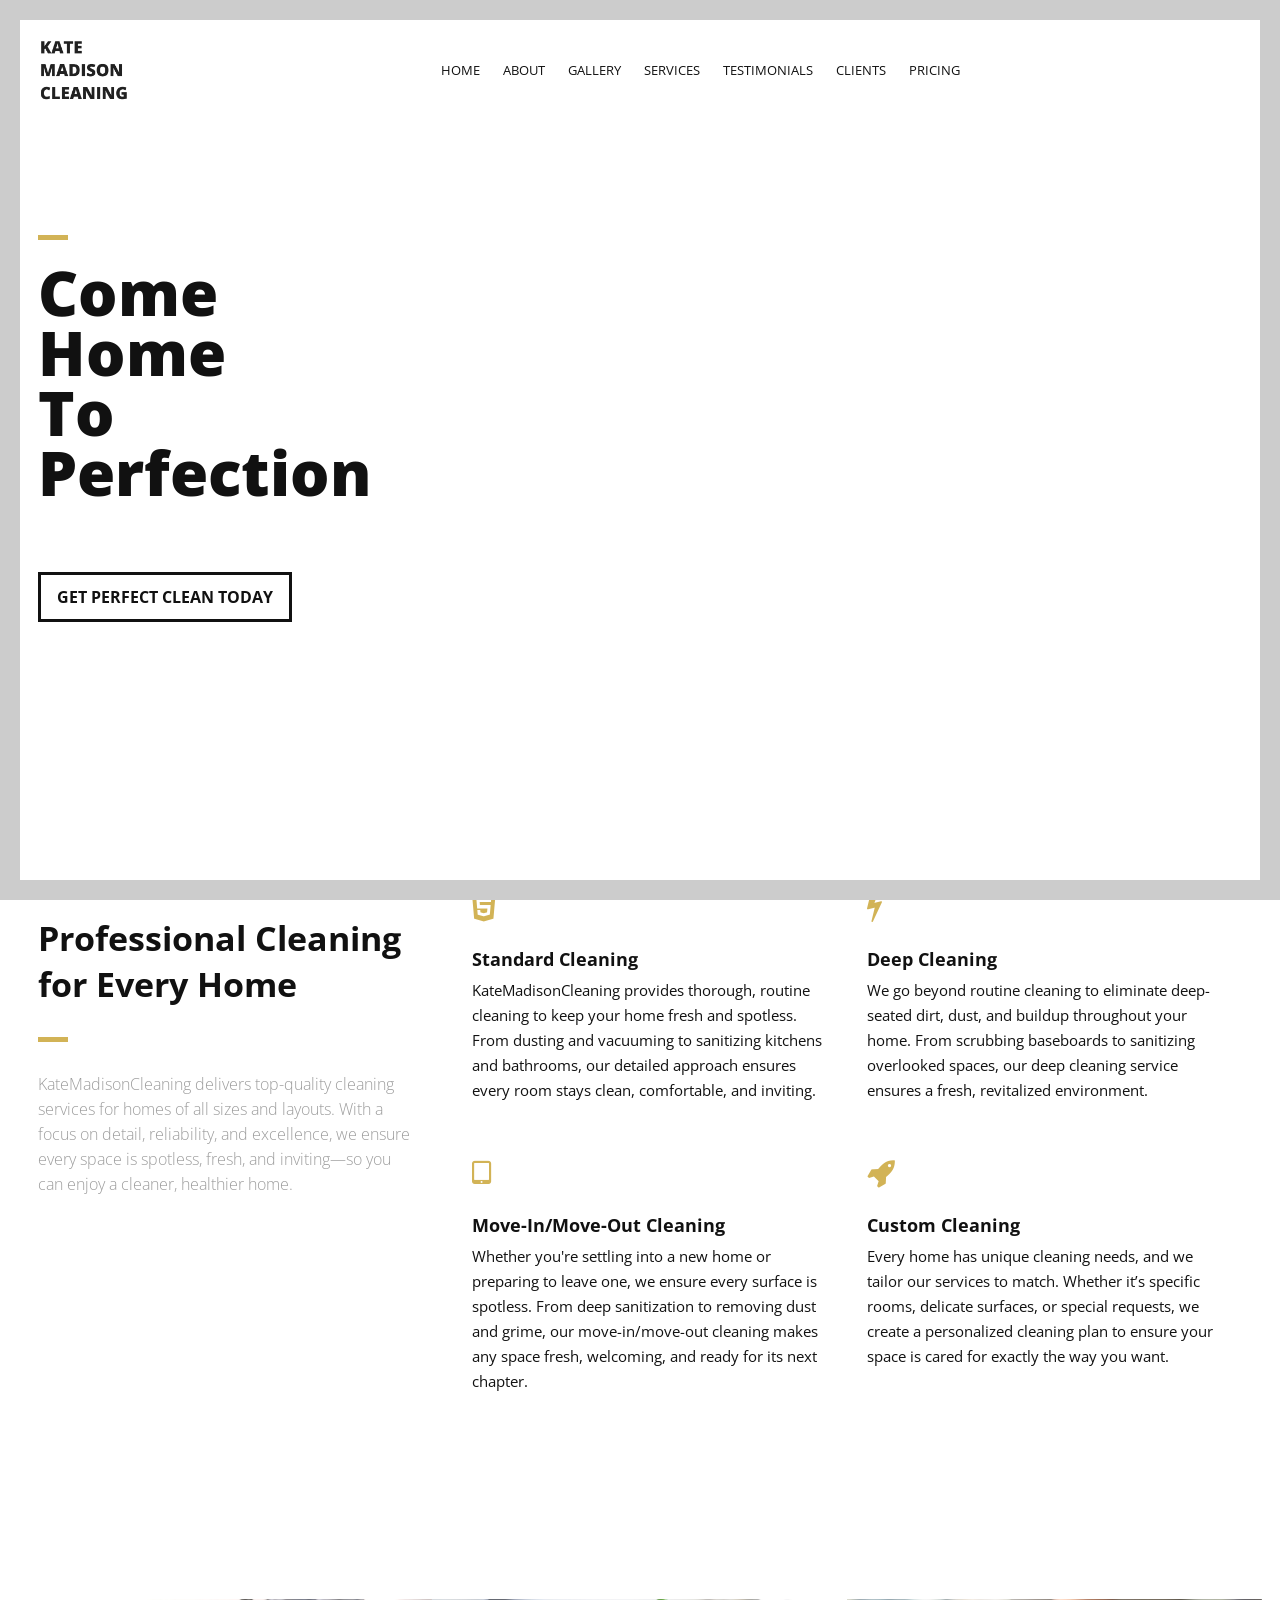
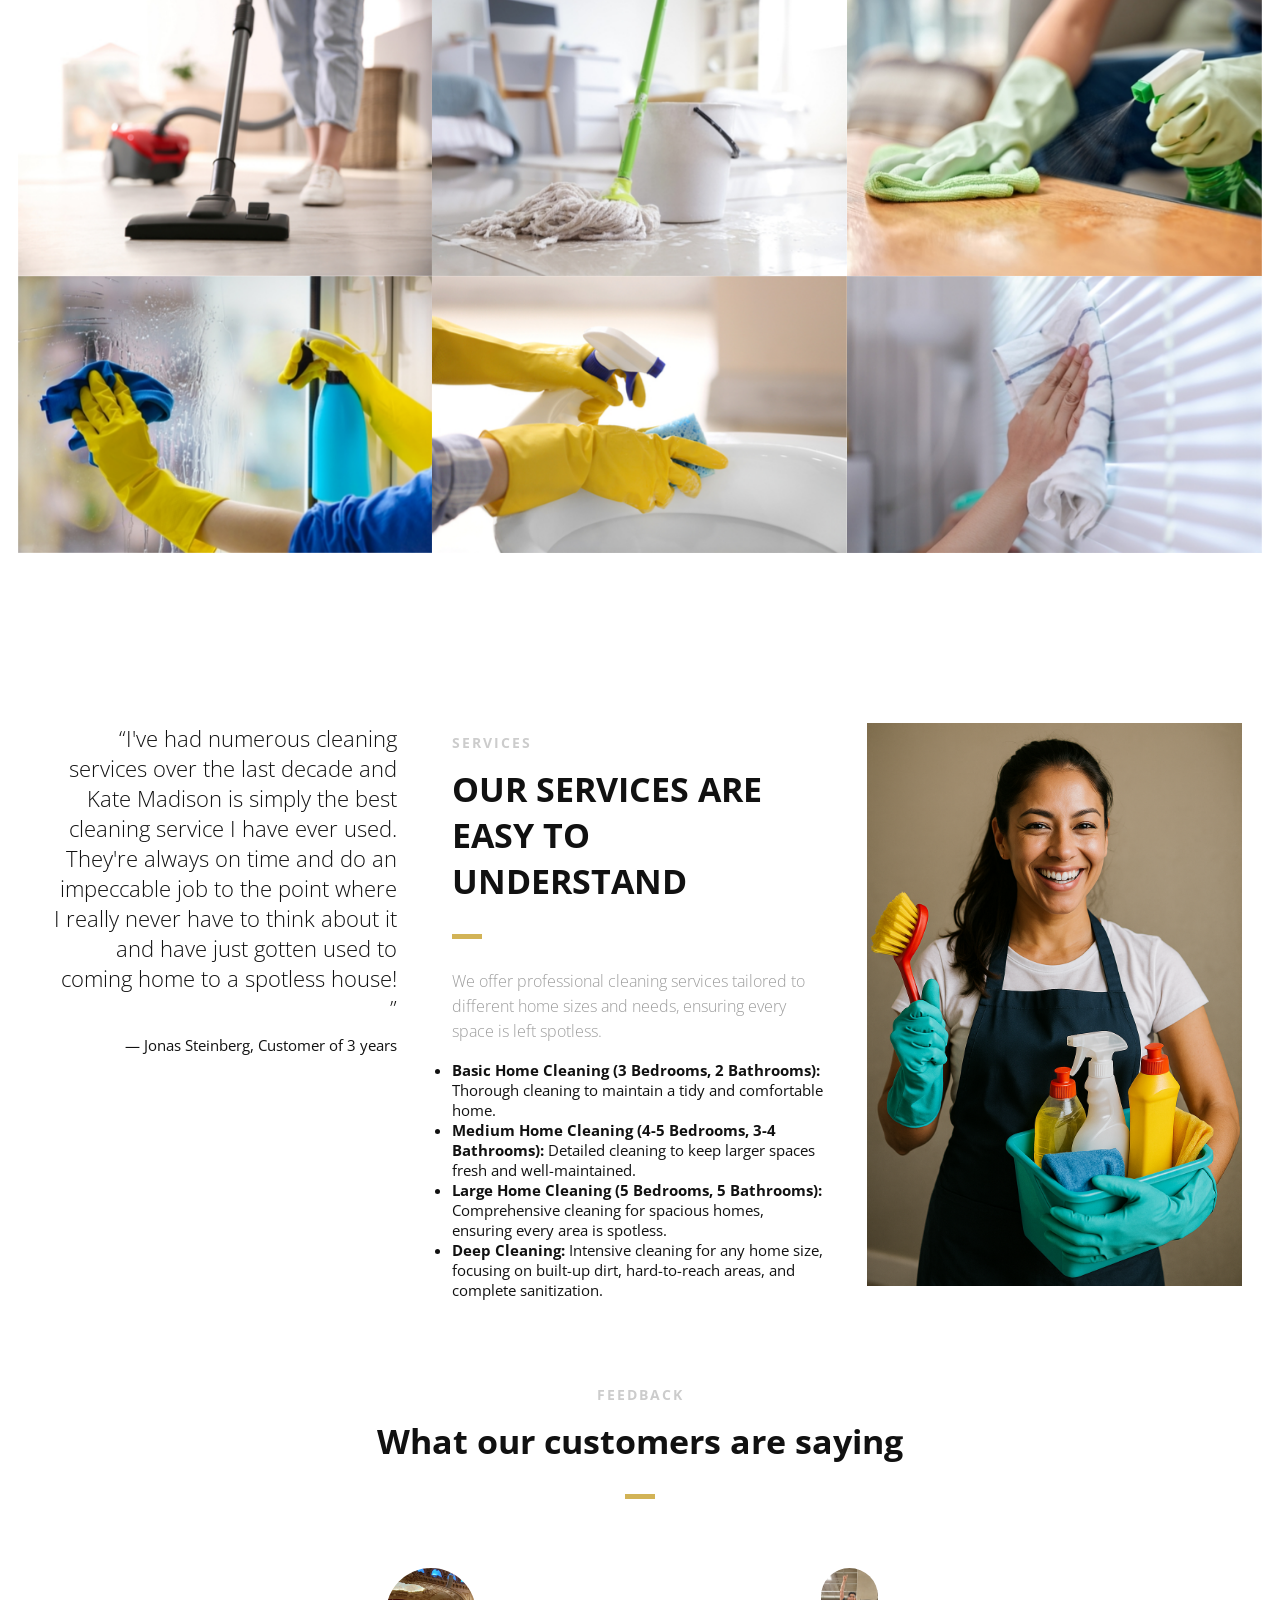
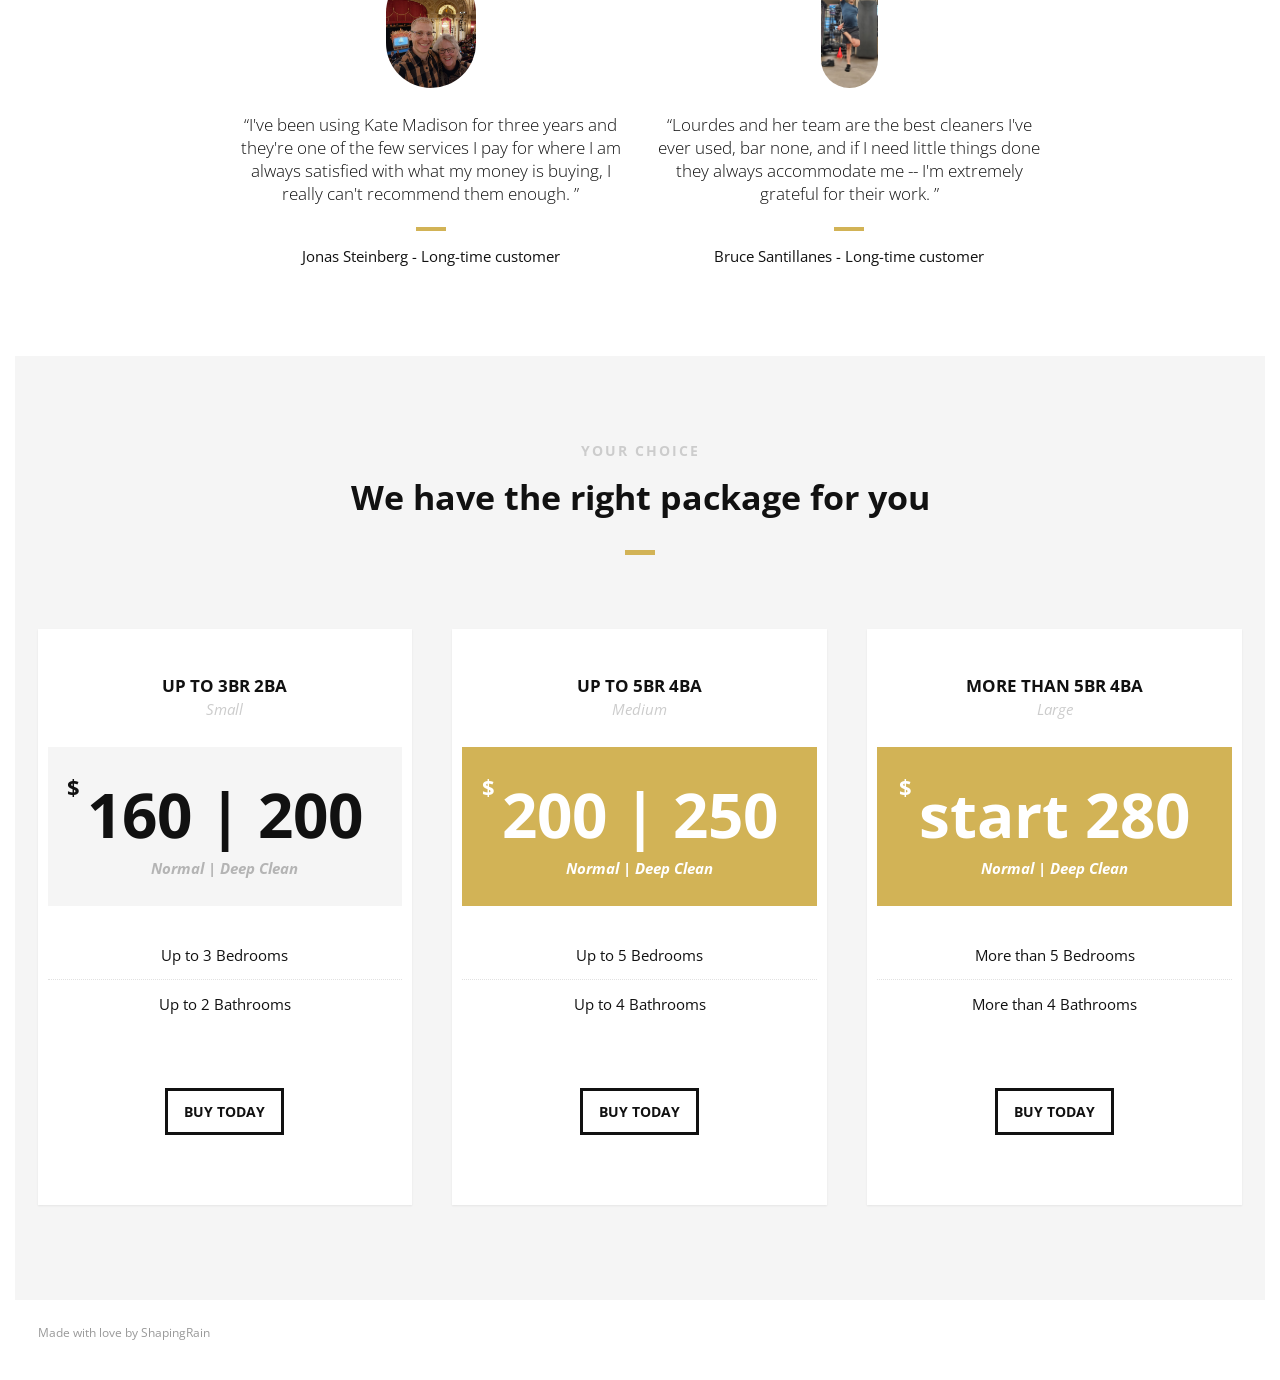
==== commit 82c9706e: "v1" ====
--- a/uploads/index.html
+++ b/uploads/index.html
@@ -72,6 +72,7 @@
                     <aside>
 
                         <!--Social Icons in Header-->
+                        <!--
                         <ul class="social-icons">
                             <li>
                                 <a target="_blank" title="Facebook" href="https://www.facebook.com/username">
@@ -99,6 +100,7 @@
                                 </a>
                             </li>
                         </ul>
+                        -->
                         <!--End of Social Icons in Header-->
 
                     </aside>
@@ -171,10 +173,9 @@
 
                 <div class="col-3">
                     <div class="section-heading">
-                        <h3>SUCCESS</h3>
-                        <h2 class="section-title">How We Help You To Sell Your Product</h2>
-                        <p class="section-subtitle">Lorem ipsum dolor sit amet, consectetur adipiscing elit, sed do
-                            eiusmod tempor incididunt ut labore et dolore magna aliqua. Ut enim ad minim veniam!</p>
+                      <h3>EXPERT CLEANING SERVICES</h3>
+<h2 class="section-title">Professional Cleaning for Every Home</h2>
+<p class="section-subtitle">KateMadisonCleaning delivers top-quality cleaning services for homes of all sizes and layouts. With a focus on detail, reliability, and excellence, we ensure every space is spotless, fresh, and inviting—so you can enjoy a cleaner, healthier home.</p>
                     </div>
 
                 </div>
@@ -189,9 +190,8 @@
                         </div>
                         <!--Icon Block Description-->
                         <div class="icon-block-description">
-                            <h4>HTML5 &amp; CSS3</h4>
-                            <p>Has ne tritani atomorum conclusionemque, in dolorum volumus cotidieque eum. At vis choro
-                                neglegentur iudico</p>
+                          <h4>Standard Cleaning</h4>
+<p>KateMadisonCleaning provides thorough, routine cleaning to keep your home fresh and spotless. From dusting and vacuuming to sanitizing kitchens and bathrooms, our detailed approach ensures every room stays clean, comfortable, and inviting.</p>
                         </div>
                     </div>
                     <!--End of Icon Block-->
@@ -204,9 +204,8 @@
                         </div>
                         <!--Icon Block Description-->
                         <div class="icon-block-description">
-                            <h4>Easy to Use</h4>
-                            <p>Cu vero ipsum vim, doctus facilisi sea in. Eam ex falli honestatis repudiandae, sit
-                                detracto mediocrem disputationi</p>
+                          <h4>Deep Cleaning</h4>
+<p>We go beyond routine cleaning to eliminate deep-seated dirt, dust, and buildup throughout your home. From scrubbing baseboards to sanitizing overlooked spaces, our deep cleaning service ensures a fresh, revitalized environment.</p>
                         </div>
                     </div>
                     <!--End of Icon Block-->
@@ -219,9 +218,8 @@
                         </div>
                         <!--Icon Block Description-->
                         <div class="icon-block-description">
-                            <h4>Fully Responsive</h4>
-                            <p>Id porro tritani recusabo usu, eum intellegam consequuntur et. Fugit debet ea sit, an pro
-                                nemore vivendum</p>
+                          <h4>Move-In/Move-Out Cleaning</h4>
+<p>Whether you're settling into a new home or preparing to leave one, we ensure every surface is spotless. From deep sanitization to removing dust and grime, our move-in/move-out cleaning makes any space fresh, welcoming, and ready for its next chapter.</p>
                         </div>
                     </div>
                     <!--End of Icon Block-->
@@ -234,9 +232,8 @@
                         </div>
                         <!--Icon Block Description-->
                         <div class="icon-block-description">
-                            <h4>Parallax Effect</h4>
-                            <p>Id porro tritani recusabo usu, eum intellegam consequuntur et. Fugit debet ea sit, an pro
-                                nemore vivendum</p>
+                          <h4>Custom Cleaning</h4>
+<p>Every home has unique cleaning needs, and we tailor our services to match. Whether it’s specific rooms, delicate surfaces, or special requests, we create a personalized cleaning plan to ensure your space is cared for exactly the way you want.</p>
                         </div>
                     </div>
                     <!--End of Icon Block-->
@@ -253,9 +250,11 @@
         <!--Gallery-->
         <aside id="gallery" class="row text-center scrollto clearfix" data-featherlight-gallery
                  data-featherlight-filter="a">
-
-                <a href="images/gallery-images/gallery-image-1.jpg" data-featherlight="image" class="col-3 wow fadeIn"
-                   data-wow-delay="0.1s"><img src="images/gallery-images/gallery-image-1.jpg" alt="Landing Page"/></a>
+		<a href="images/gallery-images/gallery-image-1.jpg" data-featherlight="image" class="col-3 wow fadeIn"
+   data-wow-delay="0.1s">
+   <img src="images/gallery-images/gallery-image-1.jpg" alt="Landing Page" width="500" height="334" style="object-fit: cover;"/>
+</a>
+
                 <a href="images/gallery-images/gallery-image-2.jpg" data-featherlight="image" class="col-3 wow fadeIn"
                    data-wow-delay="0.3s"><img src="images/gallery-images/gallery-image-2.jpg" alt="Landing Page"/></a>
                 <a href="images/gallery-images/gallery-image-3.jpg" data-featherlight="image" class="col-3 wow fadeIn"
@@ -281,10 +280,9 @@
                 <div class="col-3">
                     <!--User Testimonial-->
                     <blockquote class="testimonial text-right bigtest">
-                        <q>Lorem ipsum dolor sit amet, consectetur adipiscing elit, sed do eiusmod tempor incididunt ut
-                            labore
-                            et dolore magna aliqua</q>
-                        <footer>— John Doe, Happy Customer</footer>
+                        <q>I've had numerous cleaning services over the last decade and Kate Madison is simply the best cleaning service I have ever used. They're always on time and do an impeccable job to the point where I really never have to think about it and have just gotten used to coming home to a spotless house!
+                            </q>
+                        <footer>— Jonas Steinberg, Customer of 3 years</footer>
                     </blockquote>
                     <!-- End of Testimonial-->
 
@@ -294,24 +292,20 @@
                 <!--Content of the Right Side-->
                 <div class="col-3">
                     <div class="section-heading">
-                        <h3>BELIEVING</h3>
-                        <h2 class="section-title">Focusing On What Matters Most</h2>
-                        <p class="section-subtitle">Lorem ipsum dolor sit amet, consectetur adipiscing elit, sed do
-                            eiusmod tempor incididunt ut labore et dolore magna aliqua. Ut enim ad minim veniam!</p>
-                    </div>
-                    <p>Sed ut perspiciatis unde omnis iste natus error sit voluptatem accusantium doloremque laudantium,
-                        totam rem aperiam, eaque ipsa quae ab illo inventore veritatis et quasi architecto beatae vitae
-                        dicta sunt explicabo.
-                    </p>
-                    <p>
-                        Nemo enim ipsam voluptatem quia voluptas sit aspernatur aut odit aut fugit, sed quia
-                        consequuntur magni dolores eos qui ratione voluptatem sequi nesciunt.
-                        Neque porro quisquam est, qui dolorem ipsum quia dolor sit amet!
-                    </p>
+                        <h3>SERVICES</h3>
+                        <h2 class="section-title">OUR SERVICES ARE EASY TO UNDERSTAND</h2>
+				<p class="section-subtitle">We offer professional cleaning services tailored to different home sizes and needs, ensuring every space is left spotless.</p>
+</div>
+<ul>
+    <li><strong>Basic Home Cleaning (3 Bedrooms, 2 Bathrooms):</strong> Thorough cleaning to maintain a tidy and comfortable home.</li>
+    <li><strong>Medium Home Cleaning (4-5 Bedrooms, 3-4 Bathrooms):</strong> Detailed cleaning to keep larger spaces fresh and well-maintained.</li>
+    <li><strong>Large Home Cleaning (5 Bedrooms, 5 Bathrooms):</strong> Comprehensive cleaning for spacious homes, ensuring every area is spotless.</li>
+    <li><strong>Deep Cleaning:</strong> Intensive cleaning for any home size, focusing on built-up dirt, hard-to-reach areas, and complete sanitization.</li>
+</ul>
                     <!-- Just replace the Video ID "UYJ5IjBRlW8" with the ID of your video on YouTube (Found within the URL) -->
-                    <a href="#" data-videoid="UYJ5IjBRlW8" data-videosite="youtube" class="button video link-lightbox">
+                   <!-- <a href="#" data-videoid="UYJ5IjBRlW8" data-videosite="youtube" class="button video link-lightbox">
                         WATCH VIDEO <i class="fa fa-play" aria-hidden="true"></i>
-                    </a>
+                    </a>-->
                 </div>
                 <!--End Content Right Side-->
 
@@ -338,33 +332,21 @@
                 <!--User Testimonial-->
                 <blockquote class="col-3 testimonial classic">
                     <img src="images/user-images/user-1.jpg" alt="User"/>
-                    <q>Lorem ipsum dolor sit amet, consectetur adipiscing elit, sed do eiusmod tempor incididunt ut
-                        labore
-                        et dolore magna aliqua</q>
-                    <footer>John Doe - Happy Customer</footer>
+                    <q>I've been using Kate Madison for three years and they're one of the few services I pay for where I am always satisfied with what my money is buying, I really can't recommend them enough.
+                        </q>
+                    <footer>Jonas Steinberg - Long-time customer</footer>
                 </blockquote>
                 <!-- End of Testimonial-->
 
                 <!--User Testimonial-->
                 <blockquote class="col-3 testimonial classic">
                     <img src="images/user-images/user-2.jpg" alt="User"/>
-                    <q>Lorem ipsum dolor sit amet, consectetur adipiscing elit, sed do eiusmod tempor incididunt ut
-                        labore
-                        et dolore magna aliqua</q>
-                    <footer>Roslyn Doe - Happy Customer</footer>
+                    <q>Lourdes and her team are the best cleaners I've ever used, bar none, and if I need little things done they always accommodate me -- I'm extremely grateful for their work.
+                        </q>
+                    <footer>Bruce Santillanes - Long-time customer</footer>
                 </blockquote>
                 <!-- End of Testimonial-->
 
-                <!--User Testimonial-->
-                <blockquote class="col-3 testimonial classic">
-                    <img src="images/user-images/user-3.jpg" alt="User"/>
-                    <q>Lorem ipsum dolor sit amet, consectetur adipiscing elit, sed do eiusmod tempor incididunt ut
-                        labore
-                        et dolore magna aliqua</q>
-                    <footer>Thomas Doe - Happy Customer</footer>
-                </blockquote>
-                <!-- End of Testimonial-->
-
             </div>
 
         </aside>
@@ -372,7 +354,7 @@
 
         <!--Clients-->
         <section id="clients" class="scrollto clearfix">
-            <div class="row clearfix">
+            <!--<div class="row clearfix">
 
                 <div class="col-3">
 
@@ -428,7 +410,7 @@
 
                 </div>
 
-            </div>
+            </div>-->
         </section>
         <!--End of Clients-->
 
@@ -444,18 +426,15 @@
                 <!--Pricing Block-->
                 <div class="pricing-block col-3 wow fadeInUp" data-wow-delay="0.4s">
                     <div class="pricing-block-content">
-                        <h3>Personal</h3>
-                        <p class="pricing-sub">The standard version</p>
+                        <h3>Up to 3BR 2BA</h3>
+                        <p class="pricing-sub">Small</p>
                         <div class="pricing">
-                            <div class="price"><span>$</span>19</div>
-                            <p>Lorem ipsum dolor sit amet, consectetur adipiscing elit</p>
+                            <div class="price"><span>$</span>160 | 200</div>
+                            <p><b>Normal | Deep Clean</b></p>
                         </div>
                         <ul>
-                            <li>5 Downloads</li>
-                            <li>2 Extensions</li>
-                            <li>Tutorials</li>
-                            <li>Forum Support</li>
-                            <li>1 year free updates</li>
+                            <li>Up to 3 Bedrooms</li>
+                            <li>Up to 2 Bathrooms</li>
                         </ul>
                         <a href="#" class="button">BUY TODAY</a>
                     </div>
@@ -465,18 +444,15 @@
                 <!--Pricing Block-->
                 <div class="pricing-block featured col-3 wow fadeInUp" data-wow-delay="0.6s">
                     <div class="pricing-block-content">
-                        <h3>Student</h3>
-                        <p class="pricing-sub">Most popular choice</p>
+                        <h3>Up To 5BR 4BA</h3>
+                        <p class="pricing-sub">Medium</p>
                         <div class="pricing">
-                            <div class="price"><span>$</span>29</div>
-                            <p>Lorem ipsum dolor sit amet, consectetur adipiscing elit</p>
+                            <div class="price"><span>$</span>200 | 250</div>
+                            <p><b>Normal | Deep Clean</b></p>
                         </div>
                         <ul>
-                            <li>15 Downloads</li>
-                            <li>5 Extensions</li>
-                            <li>Tutorials with Files</li>
-                            <li>Forum Support</li>
-                            <li>2 years free updates</li>
+                            <li>Up to 5 Bedrooms</li>
+                            <li>Up to 4 Bathrooms</li>
                         </ul>
                         <a href="#" class="button">BUY TODAY</a>
                     </div>
@@ -484,20 +460,17 @@
                 <!--End Pricing Block-->
 
                 <!--Pricing Block-->
-                <div class="pricing-block col-3 wow fadeInUp" data-wow-delay="0.8s">
+                <div class="pricing-block featured col-3 wow fadeInUp" data-wow-delay="0.6s">
                     <div class="pricing-block-content">
-                        <h3>Business</h3>
-                        <p class="pricing-sub">For the whole team</p>
+                        <h3>More Than 5BR 4BA</h3>
+                        <p class="pricing-sub">Large</p>
                         <div class="pricing">
-                            <div class="price"><span>$</span>49</div>
-                            <p>Lorem ipsum dolor sit amet, consectetur adipiscing elit</p>
+                            <div class="price"><span>$</span>start 280</div>
+                            <p><b>Normal | Deep Clean</b></p>
                         </div>
                         <ul>
-                            <li>Unlimited Downloads</li>
-                            <li>Unlimited Extensions</li>
-                            <li>HD Video Tutorials</li>
-                            <li>Chat Support</li>
-                            <li>Lifetime free updates</li>
+                            <li>More than 5 Bedrooms</li>
+                            <li>More than 4 Bathrooms</li>
                         </ul>
                         <a href="#" class="button">BUY TODAY</a>
                     </div>
@@ -519,6 +492,7 @@
             <p id="copyright" class="col-2">Made with love by <a href="https://www.shapingrain.com">ShapingRain</a></p>
 
             <!--Social Icons in Footer-->
+            <!--
             <ul class="col-2 social-icons">
                 <li>
                     <a target="_blank" title="Facebook" href="https://www.facebook.com/username">
@@ -546,6 +520,7 @@
                     </a>
                 </li>
             </ul>
+            -->
             <!--End of Social Icons in Footer-->
         </div>
     </footer>
--- a/uploads/css/style.css
+++ b/uploads/css/style.css
@@ -925,7 +925,6 @@
 }
 
 /* --------- 6.3 Testimonials ---------- */
-
 .testimonial {
     padding: 15px;
 }
@@ -2327,6 +2326,12 @@
 
 }
 
-
-
-
+#testimonials .row {
+    text-align: center;
+}
+
+#testimonials .testimonial {
+    display: inline-block;
+    float: none;
+    vertical-align: top;
+}
